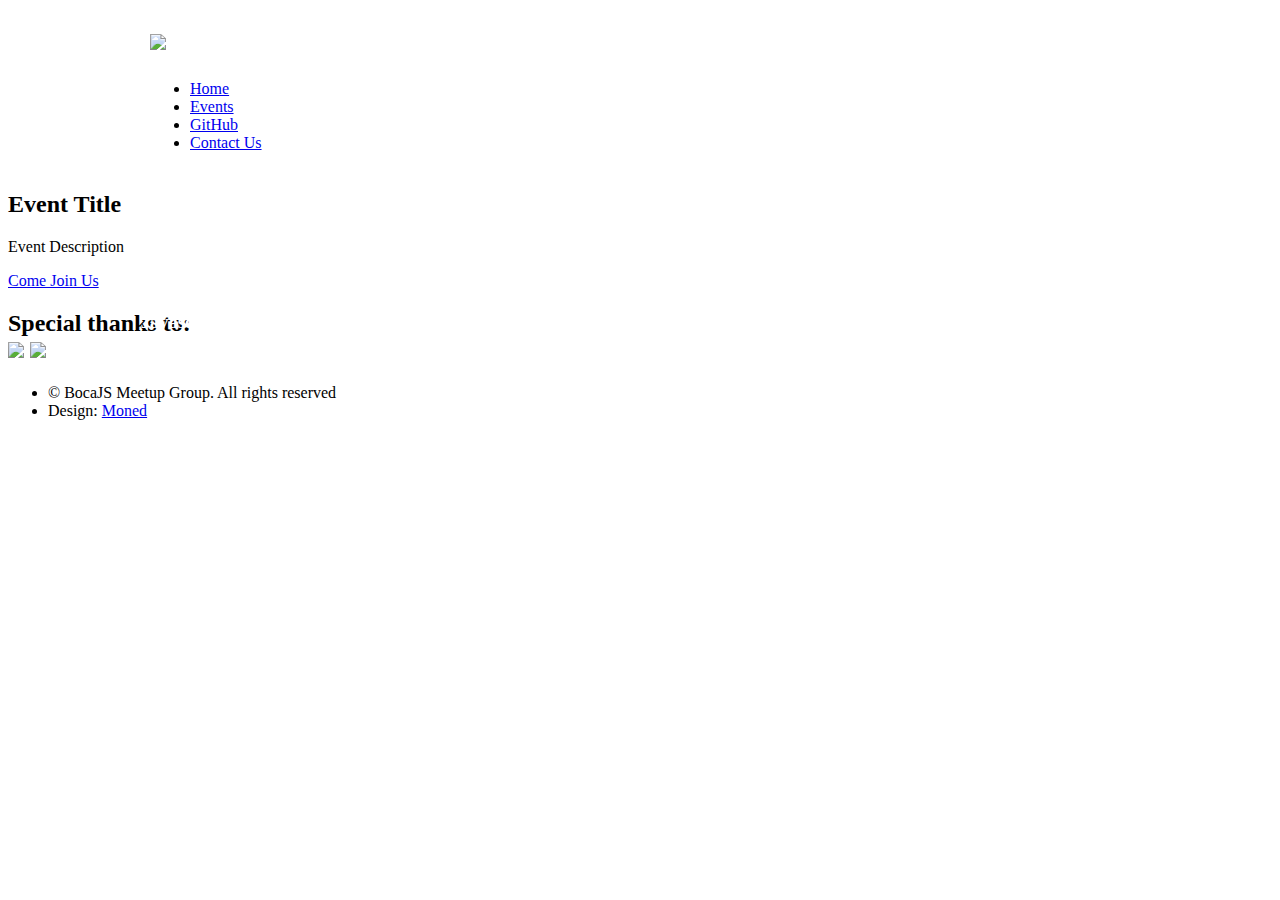
==== index.html @ 000cb198 "still had one more reference to correct" ====
<!DOCTYPE HTML>
<!--
	ZeroFour by HTML5 UP
	html5up.net | @ajlkn
	Free for personal and commercial use under the CCA 3.0 license (html5up.net/license)
-->
<html>
	<head>
		<title>Boca JS - Javascript Meetup</title>
		<meta charset="utf-8" />
		<meta name="viewport" content="width=device-width, initial-scale=1" />
		<script src="https://code.jquery.com/jquery-1.12.4.min.js" integrity="sha256-ZosEbRLbNQzLpnKIkEdrPv7lOy9C27hHQ+Xp8a4MxAQ=" crossorigin="anonymous"></script>
		<!--[if lte IE 8]><script src="https://BocaJS.org/assets/js/ie/html5shiv.js"></script><![endif]-->
		<link rel="stylesheet" href="https://BocaJS.org/assets/css/main.css" />
		<!--[if lte IE 8]><link rel="stylesheet" href="https://BocaJS.org/assets/css/ie8.css" /><![endif]-->
		<!--[if lte IE 9]><link rel="stylesheet" href="https://BocaJS.org/assets/css/ie9.css" /><![endif]-->
	<style>
		#header .inner {
			background: url("https://BocaJS.org/images/JSBoca5.png");
			height:150px;
			max-width:960px;
			
		}
		#header .inner h1 a {
			vertical-align: top;
		}
		#header #nav {
			padding-right:100px;
		}
		
		#header h1 {
			top:25%;
		}
		#header {
			 max-width: 980px;
			 margin: 0 auto 0 auto;
		}

		#slogan {
			position:absolute;
			top:30%;
			left:7.5em;
			color:white;
		}

	</style>
	</head>
	<body class="homepage">
		<div id="page-wrapper">

			<!-- Header -->
				<div id="header-wrapper">
					<div class="container">

						<!-- Header -->
							<header id="header">
								<div class="inner">

									<!-- Logo -->
										<h1><a href="index.html" id="logo"><img src="https://BocaJS.org/images/JSBoca3.png" width="100" /></a></h1>
										<h3 id="slogan">Boca JS<BR>Javascript Community</h3>
									<!-- Nav -->
										<nav id="nav">
											<ul>
												<li class="current_page_item"><a href="index.html">Home</a></li>
												<li><a href="https://meetup.com/bocajs">Events</a></li>
												<li><a href="https://github.com/bocajs">GitHub</a></li>
												<li><a href="https://www.meetup.com/BocaJS/members/?op=leaders">Contact Us</a></li>
											</ul>
										</nav>

								</div>
							</header>

						<!-- Banner -->
							<div id="banner">
								<h2 id="eventTitle">Event Title</h2>
								<p id="eventDescription">Event Description</p>
								<a href="#" id="eventUrl" class="button big icon fa-check-circle">Come Join Us</a>
								<BR>
								<h2 id="sponsors">Special thanks to:<BR>
									<a href="http://www.cendynspaces.com/"><img src="https://secure.meetupstatic.com/photos/sponsor/4/9/6/1/iab120x90_2598785.jpeg" width=200></a>
                                    <a href="https://www.tk2code.com/"><img src="https://secure.meetupstatic.com/photos/event/8/c/2/a/600_460655882.jpeg" width=200></a>

									<!--
									<a href="http://www.tallience.com/"><img src="https://secure.meetupstatic.com/photos/sponsor/d/5/c/2/iab120x90_2634722.jpeg" width=200></a>
									<a href="https://strongloop.com/"><img src="https://secure.meetupstatic.com/photos/sponsor/6/2/3/7/iab120x90_2665143.jpeg" width=200></a>
                                    -->
                                    
									<h2>
							</div>

					</div>
				</div>
			<style>
				#sponsors a {
					vertical-align: text-top;
				}
			</style>
			<!-- Main Wrapper -->
			<script>

					$(function() {
							// Get next event
							$.get( "https://bocajswall.azurewebsites.net/nextEvent", function( data ) {
									console.log(data);
									var title = data.title;
									var date = data.date;
									var desc = data.description;
									var location = data.location;
									var url = data.url;
									$("#eventTitle").html(title + " on "+ date);
									$("#eventDescription").html("Location: <BR>"+location);
									$("#eventUrl").attr("href",url);
								});
							// Next event

					});
			</script>

			<!-- Footer Wrapper -->
			
					<footer id="footer" class="container">
								<div id="copyright">
									<ul class="menu">
										<li>&copy; BocaJS Meetup Group. All rights reserved</li><li>Design: <a href="http://monedllc.com">Moned</a></li>
									</ul>
								</div>
					</footer>
				
		</div>

		<!-- Scripts -->

			<script src="https://BocaJS.org/assets/js/jquery.min.js"></script>
			<script src="https://BocaJS.org/assets/js/jquery.dropotron.min.js"></script>
			<script src="https://BocaJS.org/assets/js/skel.min.js"></script>
			<script src="https://BocaJS.org/assets/js/skel-viewport.min.js"></script>
			<script src="https://BocaJS.org/assets/js/util.js"></script>
			<!--[if lte IE 8]><script src="https://BocaJS.org/assets/js/ie/respond.min.js"></script><![endif]-->
			<script src="https://BocaJS.org/assets/js/main.js"></script>

	</body>
</html>
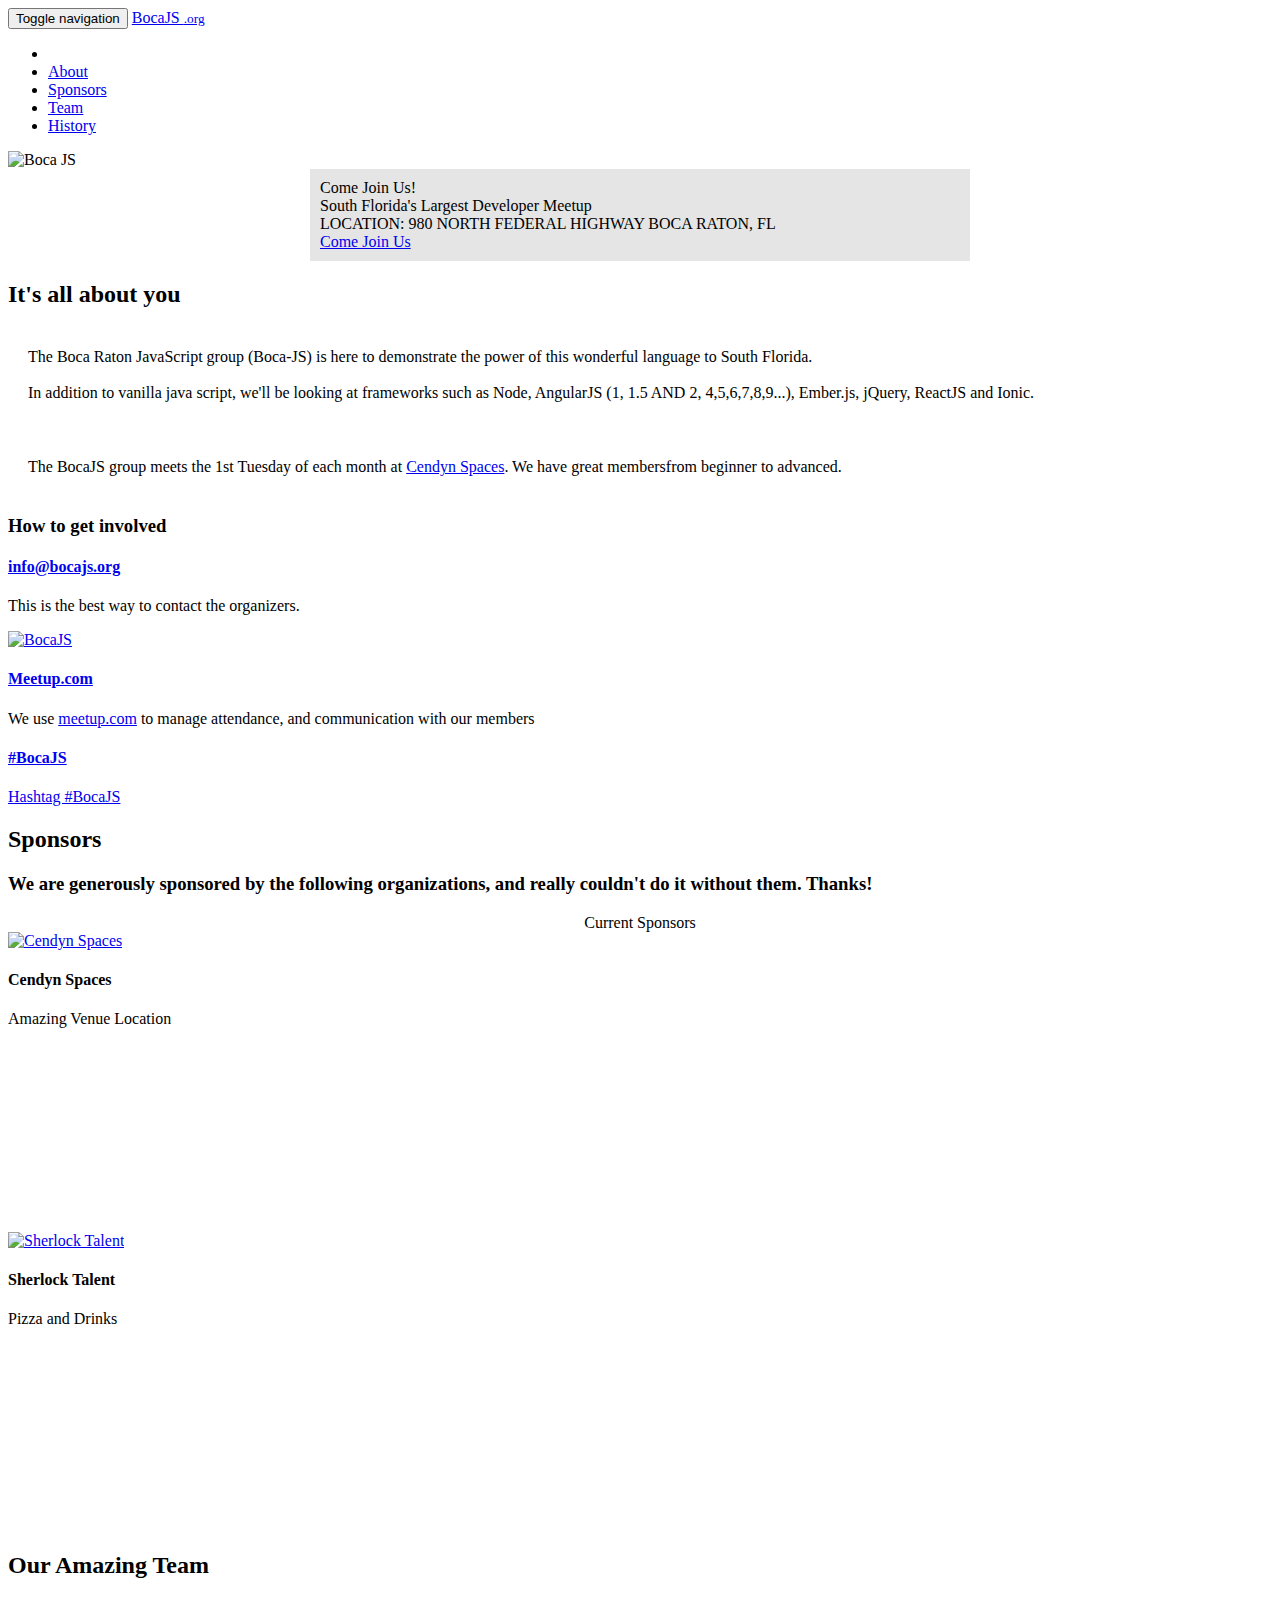
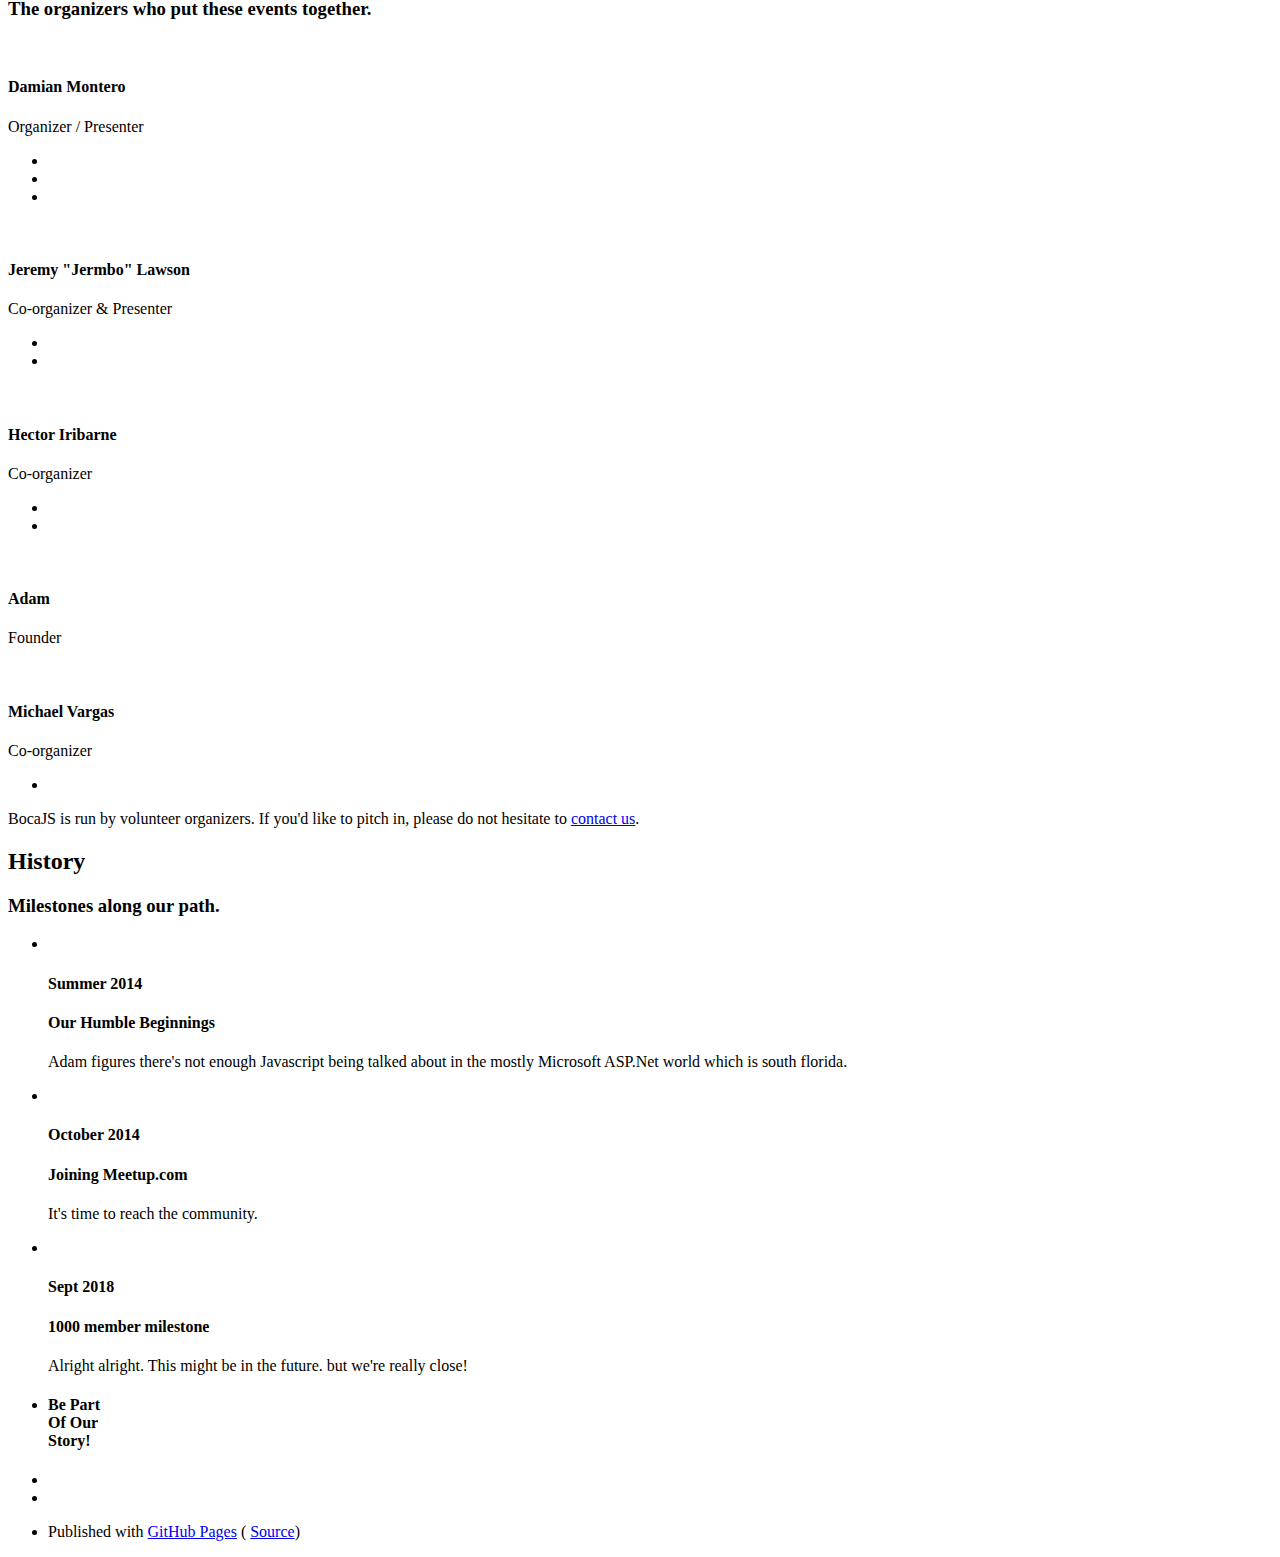
==== commit dabc9e19: "Merge branch 'master' of https://github.com/bocajs/BocaJS.org" ====
--- a/index.html
+++ b/index.html
@@ -1,144 +1,497 @@
-<!DOCTYPE HTML>
-<!--
-	ZeroFour by HTML5 UP
-	html5up.net | @ajlkn
-	Free for personal and commercial use under the CCA 3.0 license (html5up.net/license)
--->
-<html>
-	<head>
-		<title>Boca JS - Javascript Meetup</title>
-		<meta charset="utf-8" />
-		<meta name="viewport" content="width=device-width, initial-scale=1" />
-		<script src="https://code.jquery.com/jquery-1.12.4.min.js" integrity="sha256-ZosEbRLbNQzLpnKIkEdrPv7lOy9C27hHQ+Xp8a4MxAQ=" crossorigin="anonymous"></script>
-		<!--[if lte IE 8]><script src="https://BocaJS.org/assets/js/ie/html5shiv.js"></script><![endif]-->
-		<link rel="stylesheet" href="https://BocaJS.org/assets/css/main.css" />
-		<!--[if lte IE 8]><link rel="stylesheet" href="https://BocaJS.org/assets/css/ie8.css" /><![endif]-->
-		<!--[if lte IE 9]><link rel="stylesheet" href="https://BocaJS.org/assets/css/ie9.css" /><![endif]-->
-	<style>
-		#header .inner {
-			background: url("https://BocaJS.org/images/JSBoca5.png");
-			height:150px;
-			max-width:960px;
-			
-		}
-		#header .inner h1 a {
-			vertical-align: top;
-		}
-		#header #nav {
-			padding-right:100px;
-		}
-		
-		#header h1 {
-			top:25%;
-		}
-		#header {
-			 max-width: 980px;
-			 margin: 0 auto 0 auto;
-		}
-
-		#slogan {
-			position:absolute;
-			top:30%;
-			left:7.5em;
-			color:white;
-		}
-
-	</style>
-	</head>
-	<body class="homepage">
-		<div id="page-wrapper">
-
-			<!-- Header -->
-				<div id="header-wrapper">
-					<div class="container">
-
-						<!-- Header -->
-							<header id="header">
-								<div class="inner">
-
-									<!-- Logo -->
-										<h1><a href="index.html" id="logo"><img src="https://BocaJS.org/images/JSBoca3.png" width="100" /></a></h1>
-										<h3 id="slogan">Boca JS<BR>Javascript Community</h3>
-									<!-- Nav -->
-										<nav id="nav">
-											<ul>
-												<li class="current_page_item"><a href="index.html">Home</a></li>
-												<li><a href="https://meetup.com/bocajs">Events</a></li>
-												<li><a href="https://github.com/bocajs">GitHub</a></li>
-												<li><a href="https://www.meetup.com/BocaJS/members/?op=leaders">Contact Us</a></li>
-											</ul>
-										</nav>
-
-								</div>
-							</header>
-
-						<!-- Banner -->
-							<div id="banner">
-								<h2 id="eventTitle">Event Title</h2>
-								<p id="eventDescription">Event Description</p>
-								<a href="#" id="eventUrl" class="button big icon fa-check-circle">Come Join Us</a>
-								<BR>
-								<h2 id="sponsors">Special thanks to:<BR>
-									<a href="http://www.cendynspaces.com/"><img src="https://secure.meetupstatic.com/photos/sponsor/4/9/6/1/iab120x90_2598785.jpeg" width=200></a>
-                                    <a href="https://www.tk2code.com/"><img src="https://secure.meetupstatic.com/photos/event/8/c/2/a/600_460655882.jpeg" width=200></a>
-
-									<!--
-									<a href="http://www.tallience.com/"><img src="https://secure.meetupstatic.com/photos/sponsor/d/5/c/2/iab120x90_2634722.jpeg" width=200></a>
-									<a href="https://strongloop.com/"><img src="https://secure.meetupstatic.com/photos/sponsor/6/2/3/7/iab120x90_2665143.jpeg" width=200></a>
-                                    -->
-                                    
-									<h2>
-							</div>
-
-					</div>
-				</div>
-			<style>
-				#sponsors a {
-					vertical-align: text-top;
-				}
-			</style>
-			<!-- Main Wrapper -->
-			<script>
-
-					$(function() {
-							// Get next event
-							$.get( "https://bocajswall.azurewebsites.net/nextEvent", function( data ) {
-									console.log(data);
-									var title = data.title;
-									var date = data.date;
-									var desc = data.description;
-									var location = data.location;
-									var url = data.url;
-									$("#eventTitle").html(title + " on "+ date);
-									$("#eventDescription").html("Location: <BR>"+location);
-									$("#eventUrl").attr("href",url);
-								});
-							// Next event
-
-					});
-			</script>
-
-			<!-- Footer Wrapper -->
-			
-					<footer id="footer" class="container">
-								<div id="copyright">
-									<ul class="menu">
-										<li>&copy; BocaJS Meetup Group. All rights reserved</li><li>Design: <a href="http://monedllc.com">Moned</a></li>
-									</ul>
-								</div>
-					</footer>
-				
-		</div>
-
-		<!-- Scripts -->
-
-			<script src="https://BocaJS.org/assets/js/jquery.min.js"></script>
-			<script src="https://BocaJS.org/assets/js/jquery.dropotron.min.js"></script>
-			<script src="https://BocaJS.org/assets/js/skel.min.js"></script>
-			<script src="https://BocaJS.org/assets/js/skel-viewport.min.js"></script>
-			<script src="https://BocaJS.org/assets/js/util.js"></script>
-			<!--[if lte IE 8]><script src="https://BocaJS.org/assets/js/ie/respond.min.js"></script><![endif]-->
-			<script src="https://BocaJS.org/assets/js/main.js"></script>
-
-	</body>
+<!DOCTYPE html>
+<html lang="en">
+
+<head>
+
+    <meta charset="utf-8">
+    <meta http-equiv="X-UA-Compatible" content="IE=edge">
+    <meta name="viewport" content="width=device-width, initial-scale=1">
+    <meta name="description" content="BocaJS - South Florida's JavaScript Community">
+    <meta name="author" content="BocaJS">
+
+    <title>BocaJS - South Florida's JavaScript Community</title>
+
+    <!-- Favicon -->
+    <!--[if IE]><link rel="shortcut icon" href="favicon.ico"><![endif]-->
+    <link rel="icon" href="https://bocajs.org/images/JSBoca3.png">
+
+    <!-- Bootstrap Core CSS -->
+    <link href="css/bootstrap.min.css" rel="stylesheet">
+
+    <!-- Custom CSS -->
+    <link href="css/bocajs.css" rel="stylesheet">
+
+    <!-- Custom Fonts -->
+    <link href="font-awesome/css/font-awesome.min.css" rel="stylesheet" type="text/css">
+    <link href="https://fonts.googleapis.com/css?family=Montserrat:400,700" rel="stylesheet" type="text/css">
+    <link href='http://fonts.googleapis.com/css?family=Droid+Sans' rel='stylesheet' type='text/css'>
+    <!-- <link href='https://fonts.googleapis.com/css?family=Kaushan+Script' rel='stylesheet' type='text/css'> -->
+    <link href='https://fonts.googleapis.com/css?family=Droid+Serif:400,700,400italic,700italic' rel='stylesheet' type='text/css'>
+    <link href='https://fonts.googleapis.com/css?family=Roboto+Slab:400,100,300,700' rel='stylesheet' type='text/css'>
+
+    <!-- HTML5 Shim and Respond.js IE8 support of HTML5 elements and media queries -->
+    <!-- WARNING: Respond.js doesn't work if you view the page via file:// -->
+    <!--[if lt IE 9]>
+        <script src="https://oss.maxcdn.com/libs/html5shiv/3.7.0/html5shiv.js"></script>
+        <script src="https://oss.maxcdn.com/libs/respond.js/1.4.2/respond.min.js"></script>
+    <![endif]-->
+
+</head>
+
+<body id="page-top" class="index">
+
+    <!-- Navigation -->
+    <nav class="navbar navbar-default navbar-fixed-top">
+        <div class="container">
+            <!-- Brand and toggle get grouped for better mobile display -->
+            <div class="navbar-header page-scroll">
+                <button type="button" class="navbar-toggle" data-toggle="collapse" data-target="#bs-example-navbar-collapse-1">
+                    <span class="sr-only">Toggle navigation</span>
+                    <span class="icon-bar"></span>
+                    <span class="icon-bar"></span>
+                    <span class="icon-bar"></span>
+                </button>
+                <a class="navbar-brand page-scroll" href="index.html#page-top">BocaJS
+                    <small>.org</small>
+                </a>
+            </div>
+
+            <!-- Collect the nav links, forms, and other content for toggling -->
+            <div class="collapse navbar-collapse" id="bs-example-navbar-collapse-1">
+                <ul class="nav navbar-nav navbar-right">
+                    <li class="hidden">
+                        <a href="index.html#page-top"></a>
+                    </li>
+                    <li>
+                        <a class="page-scroll" href="index.html#services">About</a>
+                    </li>
+                    <li>
+                        <a class="page-scroll" href="index.html#portfolio">Sponsors</a>
+                    </li>
+                    <li>
+                        <a class="page-scroll" href="index.html#team">Team</a>
+                    </li>
+                    <li>
+                        <a class="page-scroll" href="index.html#about">History</a>
+                    </li>
+                </ul>
+            </div>
+            <!-- /.navbar-collapse -->
+        </div>
+        <!-- /.container-fluid -->
+    </nav>
+
+    <!-- Header -->
+    <header>
+        <div class="container">
+            <div class="intro-text">
+                <img class="logo" alt="Boca JS" src="https://bocajs.org/images/JSBoca3.png">
+                <div id="Transparent"  style="background: rgba(204, 204, 204, 0.5);color:black;width:40em; margin: 0 auto;padding:10px;">
+                        <div class="intro-heading">
+                            <span  id="eventDate">Come Join Us!</span>
+                        </div>
+                        <div class="intro-lead-in" id="eventTitle">South Florida's Largest Developer Meetup</div>
+                        <div id="eventDescription">LOCATION: 980 NORTH FEDERAL HIGHWAY BOCA RATON, FL</div>
+                        <a href="http://meetup.com/bocajs" id="eventUrl" class="page-scroll btn btn-xl">Come Join Us</a>
+                    </div>
+            </div>
+        </div>
+    </header>
+
+    <!-- Services Section -->
+    <section id="services">
+        <div class="container">
+            <div class="row">
+                <div class="col-lg-12 text-center">
+                    <h2 class="section-heading">It's all about you</h2>
+                </div>
+            </div>
+            <div class="row bg-light-gray">
+                <div class="col-lg-12">
+                    <p class="text-muted" style="padding:20px;">
+                            The Boca Raton JavaScript group (Boca-JS) is here to demonstrate the power of this wonderful language to South Florida.
+                            <br /><br />
+                            In addition to vanilla java script, we'll be looking at frameworks such as Node, AngularJS (1, 1.5 AND 2, 4,5,6,7,8,9...), Ember.js, jQuery, ReactJS and Ionic.
+                        
+                    </p>
+                </div>
+                <div class="col-lg-12">
+                    <p class="text-muted" style="padding:20px;">
+                        The BocaJS group meets the 1st Tuesday of each month at
+                        <a href="http://www.cendynspaces.com/">Cendyn Spaces</a>. We have great membersfrom beginner to advanced.
+                    </p>
+                </div>
+            </div>
+            <div class="row">
+                <div class="col-lg-12 text-center">
+                    <h3 class="section-heading">How to get involved</h3>
+                </div>
+            </div>
+            <div class="row text-center">
+                <div class="col-sm-4 col-xs-6">
+                    <a href="mailto:info@bocajs.org">
+                        <span class="fa-stack fa-4x">
+                            <i class="fa fa-circle fa-stack-2x text-primary"></i>
+                            <i class="fa fa-envelope fa-stack-1x fa-inverse"></i>
+                        </span>
+                    </a>
+                    <h4 class="service-heading">
+                        <a href="mailto:info@bocajs.org">info@bocajs.org</a>
+                    </h4>
+                    <p class="text-muted">This is the best way to contact the organizers.</p>
+                </div>
+                <div class="col-sm-4 col-xs-6">
+                    <span class="fa-stack fa-4x">
+                        <!-- <i class="fa fa-circle fa-stack-2x text-primary"></i> -->
+                        <!-- <i class="fa fa-shopping-cart fa-stack-1x fa-inverse"></i> -->
+                        <a href="http://www.meetup.com/BocaJS/">
+                            <img border="0" alt="BocaJS" src="http://img.meetup.com/img/logo_82.png">
+                        </a>
+                    </span>
+                    <h4 class="service-heading">
+                        <a href="http://www.meetup.com/BocaJS">Meetup.com</a>
+                    </h4>
+                    <p class="text-muted">We use
+                        <a href="http://www.meetup.com/BocaJS">meetup.com</a> to manage attendance, and communication with our members</p>
+                </div>
+                <div class="col-sm-4 col-xs-6">
+                    <a href="https://twitter.com/hashtag/BocaJS">
+                        <span class="fa-stack fa-4x">
+                            <i class="fa fa-circle fa-stack-2x text-primary"></i>
+                            <i class="fa fa-twitter fa-stack-1x fa-inverse"></i>
+                        </span>
+                    </a>
+                    <h4 class="service-heading">
+                        <a href="https://twitter.com/hashtag/BocaJS">#BocaJS</a>
+                    </h4>
+                    <p class="text-muted">
+                        <a href="https://twitter.com/hashtag/BocaJS" class="twitter-follow-button" data-show-count="false" data-size="large">Hashtag #BocaJS</a>
+                        <script>!function (d, s, id) { var js, fjs = d.getElementsByTagName(s)[0]; if (!d.getElementById(id)) { js = d.createElement(s); js.id = id; js.src = "//platform.twitter.com/widgets.js"; fjs.parentNode.insertBefore(js, fjs); } }(document, "script", "twitter-wjs");</script>
+                    </p>
+                  
+                </div>
+                <div class="col-sm-3 col-xs-6">
+
+                </div>
+            </div>
+
+        </div>
+    </section>
+
+    <!-- Portfolio Grid Section -->
+    <section id="portfolio" class="bg-light-gray">
+        <div class="container">
+            <div class="row">
+                <div class="col-lg-12 text-center">
+                    <h2 class="section-heading">Sponsors</h2>
+                    <h3 class="section-subheading text-muted">
+                        We are generously sponsored by the following organizations, and really couldn't do it without them. Thanks!
+                    </h3>
+                </div>
+            </div>
+            <div class="row">
+                <center>Current Sponsors</center>
+            </div>
+            <div class="row">
+
+                <div class="col-md-6 col-sm-6 col-xs-6 portfolio-item" style="height:300px">
+                    <a href="http://www.cendynspaces.com" target="_blank" NOT-href="#portfolioModal9" class="portfolio-link" NOT-data-toggle="modal">
+                        <div class="portfolio-hover">
+                            <div class="portfolio-hover-content">
+                                <i class="fa fa-external-link fa-3x"></i>
+                            </div>
+                        </div>
+                        <img src="https://palmbeachtech.org/wp-content/uploads/2016/09/12846_Cendyne.png" class="img-responsive" alt="Cendyn Spaces" style="margin: 0 auto;">
+                    </a>
+                    <div class="portfolio-caption">
+                        <h4>Cendyn Spaces</h4>
+                        <p class="text-muted">Amazing Venue Location</p>
+                    </div>
+                </div>
+
+                <div class="col-md-6 col-sm-6 col-xs-6 portfolio-item" style="height:300px">
+                    <a href="http://www.SherlockTalent.com/" target="_blank" NOT-href="#portfolioModal7" class="portfolio-link" NOT-data-toggle="modal">
+                        <div class="portfolio-hover">
+                            <div class="portfolio-hover-content">
+                                <i class="fa fa-external-link fa-3x"></i>
+                            </div>
+                        </div>
+                        <img src="images/SherlockLogoSquare.png" class="img-responsive" alt="Sherlock Talent" style="margin: 0 auto;">
+                    </a>
+                    <div class="portfolio-caption">
+                        <h4>Sherlock Talent</h4>
+                        <p class="text-muted">Pizza and Drinks</p>
+                    </div>
+                </div>
+            </div>
+            <!-- 
+            <div class="row">
+                <center>Past Sponsors</center>
+            </div>
+          
+            --> 
+            
+        </div>
+    </section>
+
+
+    <!-- Team Section -->
+    <section id="team" class="bg-light-gray">
+        <div class="container">
+            <div class="row">
+                <div class="col-lg-12 text-center">
+                    <h2 class="section-heading">Our Amazing Team</h2>
+                    <h3 class="section-subheading text-muted">The organizers who put these events together.</h3>
+                </div>
+            </div>
+            <div class="row">
+                <div class="col-sm-6 col-xs-6">
+                    <div class="team-member">
+                        <img src="https://pbs.twimg.com/profile_images/750772068040540160/GL2d26px_400x400.jpg" class="img-responsive img-circle" alt="">
+                        <h4>Damian Montero</h4>
+                        <p class="text-muted">Organizer / Presenter</p>
+                        <ul class="list-inline social-buttons">
+                            <li>
+                                <a href="https://twitter.com/damianmontero">
+                                    <i class="fa fa-twitter"></i>
+                                </a>
+                            </li>
+                            <li>
+                                <a href="https://github.com/thedamian">
+                                    <i class="fa fa-github"></i>
+                                </a>
+                            </li>
+                             <li><a href="https://ca.linkedin.com/in/damianmontero"><i class="fa fa-linkedin"></i></a></li> 
+                         </ul>
+                    </div>
+                </div>
+                
+                <div class="col-sm-6 col-xs-6">
+                    <div class="team-member">
+                        <img src="https://pbs.twimg.com/profile_images/1152198565/jermboSketchColorIcon_400x400.jpg" class="img-responsive img-circle" alt="">
+                        <h4>Jeremy "Jermbo" Lawson</h4>
+                        <p class="text-muted">Co-organizer & Presenter</p>
+                        <ul class="list-inline social-buttons">
+                            <li>
+                                <a href="https://twitter.com/jermbo">
+                                    <i class="fa fa-twitter"></i>
+                                </a>
+                            </li>
+                            <li>
+                                <a href="https://github.com/jermbo">
+                                    <i class="fa fa-github"></i>
+                                </a>
+                            </li>
+                           
+                        </ul>
+                    </div>
+                </div>
+                
+
+                
+                <div class="col-sm-6 col-xs-6">
+                        <div class="team-member">
+                            <img src="https://pbs.twimg.com/profile_images/1553191125/image_400x400.jpg" class="img-responsive img-circle" alt="">
+                            <h4>Hector Iribarne</h4>
+                            <p class="text-muted">Co-organizer</p>
+                            <ul class="list-inline social-buttons">
+                                <li>
+                                    <a href="https://twitter.com/hectoriribarne">
+                                        <i class="fa fa-twitter"></i>
+                                    </a>
+                                </li>
+                                <li>
+                                    <a href="https://github.com/jermbo">
+                                        <i class="fa fa-github"></i>
+                                    </a>
+                                </li>
+                            </ul>
+                        </div>
+                </div>
+                <div class="col-sm-6 col-xs-6">
+                    <div class="team-member">
+                        <img src="https://secure.meetupstatic.com/photos/member/1/2/4/0/highres_181984672.jpeg" class="img-responsive img-circle" alt="">
+                        <h4>Adam</h4>
+                        <p class="text-muted">Founder</p>
+                        <ul class="list-inline social-buttons">
+                        </ul>
+                    </div>
+                </div>
+                <div class="col-sm-6 col-xs-6">
+                        <div class="team-member">
+                            <img src="https://secure.meetupstatic.com/photos/member/8/3/4/9/highres_12693609.jpeg" class="img-responsive img-circle" alt="">
+                            <h4>Michael Vargas</h4>
+                            <p class="text-muted">Co-organizer</p>
+                            <ul class="list-inline social-buttons">
+                                <li>
+                                    <a href="https://twitter.com/uxdevsummit">
+                                        <i class="fa fa-twitter"></i>
+                                    </a>
+                                </li>
+                            </ul>
+                        </div>
+                    </div>
+    
+
+
+            
+            </div>
+
+
+                
+            <div class="row">
+                <div class="col-sm-8 col-sm-offset-2 text-center">
+                    <p class="large text-muted">BocaJS is run by volunteer organizers. If you'd like to pitch in, please do not hesitate to
+                        <a href="mailto:info@BocaJS.org">contact us</a>.</p>
+                </div>
+            </div>
+        </div>
+    </section>
+
+    <!-- About Section -->
+    <section id="about">
+        <div class="container">
+            <div class="row">
+                <div class="col-lg-12 text-center">
+                    <h2 class="section-heading">History</h2>
+                    <h3 class="section-subheading text-muted">Milestones along our path.</h3>
+                </div>
+            </div>
+            <div class="row">
+                <div class="col-lg-12">
+                    <ul class="timeline">
+                        <li>
+                            <div class="timeline-image">
+                                <img class="img-circle img-responsive" src="https://secure.meetupstatic.com/photos/member/1/2/4/0/highres_181984672.jpeg" alt="">
+                            </div>
+                            <div class="timeline-panel">
+                                <div class="timeline-heading">
+                                    <h4>Summer 2014</h4>
+                                    <h4 class="subheading">Our Humble Beginnings</h4>
+                                </div>
+                                <div class="timeline-body">
+                                    <p class="text-muted">Adam figures there's not enough Javascript being talked about in the mostly Microsoft ASP.Net world which is south florida.</p>
+                                </div>
+                            </div>
+                        </li>
+                        <li class="timeline-inverted">
+                            <div class="timeline-image">
+                                <img class="img-circle img-responsive" src="images/meetup.jpg" alt="">
+                            </div>
+                            <div class="timeline-panel">
+                                <div class="timeline-heading">
+                                    <h4>October 2014</h4>
+                                    <h4 class="subheading">Joining Meetup.com</h4>
+                                </div>
+                                <div class="timeline-body">
+                                    <p class="text-muted">It's time to reach the community.</p>
+                                </div>
+                            </div>
+                        </li>
+                        <li>
+                            <div class="timeline-image">
+                                <img class="img-circle img-responsive" src="images/background1.jpg" alt="">
+                            </div>
+                            <div class="timeline-panel">
+                                <div class="timeline-heading">
+                                    <h4>Sept 2018</h4>
+                                    <h4 class="subheading">1000 member milestone</h4>
+                                </div>
+                                <div class="timeline-body">
+                                    <p class="text-muted">Alright alright. This might be in the future. but we're really close!</p>
+                                </div>
+                            </div>
+                        </li>
+                        <li class="timeline-inverted">
+                            <div class="timeline-image">
+                                <h4>Be Part
+                                    <br>Of Our
+                                    <br>Story!</h4>
+                            </div>
+                        </li>
+                    </ul>
+                </div>
+            </div>
+        </div>
+    </section>
+
+    <footer>
+        <div class="container">
+            <div class="row">
+                <div class="col-md-4">
+                    <ul class="list-inline social-buttons">
+                        <li>
+                            <a href="https://twitter.com/hashtag/BocaJS">
+                                <i class="fa fa-twitter"></i>
+                            </a>
+                        </li>
+                        <li>
+                            <a href="https://github.com/bocajs">
+                                <i class="fa fa-github"></i>
+                            </a>
+                        </li>
+                        <!-- <li><a href="#"><i class="fa fa-linkedin"></i></a></li> -->
+                    </ul>
+                </div>
+                <div class="col-md-4">
+                    <ul class="list-inline quicklinks">
+                        <li>Published with
+                            <a href="https://pages.github.com/">GitHub Pages</a> (
+                            <a href="https://github.com/bocajs/bocajs.github.io">Source</a>)</li>
+                    </ul>
+                </div>
+            </div>
+        </div>
+    </footer>
+
+   
+
+    <!-- jQuery -->
+    <script src="js/jquery.js"></script>
+
+    <!-- Bootstrap Core JavaScript -->
+    <script src="js/bootstrap.min.js"></script>
+
+    <!-- Plugin JavaScript -->
+    <script src="http://cdnjs.cloudflare.com/ajax/libs/jquery-easing/1.3/jquery.easing.min.js"></script>
+    <script src="js/classie.js"></script>
+    <script src="js/cbpAnimatedHeader.js"></script>
+
+    <!-- Custom Theme JavaScript -->
+    <script src="js/agency.js"></script>
+
+    <script>
+
+            $(function() {
+                    // Get next event
+
+                fetch('https://bocajswall.azurewebsites.net/nextEvent')
+                .then(function(response) {
+                    return response.json();
+                })
+                .then(function(data) {
+                    console.log(data);
+                    var title = data.title;
+                    var date = data.date;
+                    var desc = data.description;
+                    var location = data.location;
+                    var url = data.url;
+                    var eventDate = new Date(date);
+                    var options = { weekday: 'long', year: 'numeric', month: 'long', day: 'numeric' };
+
+                    var eventDateText = eventDate.toLocaleDateString('en-US', options)
+                    console.log(""+eventDateText);
+
+                    $("#eventTitle").html(title);
+                    $("#eventDate").html(""+eventDateText);
+                    $("#eventDescription").html("Location: <BR>"+location);
+                    $("#eventUrl").attr("href",url);
+                });
+            // Next event
+
+            });
+    </script>
+
+</body>
+
 </html>
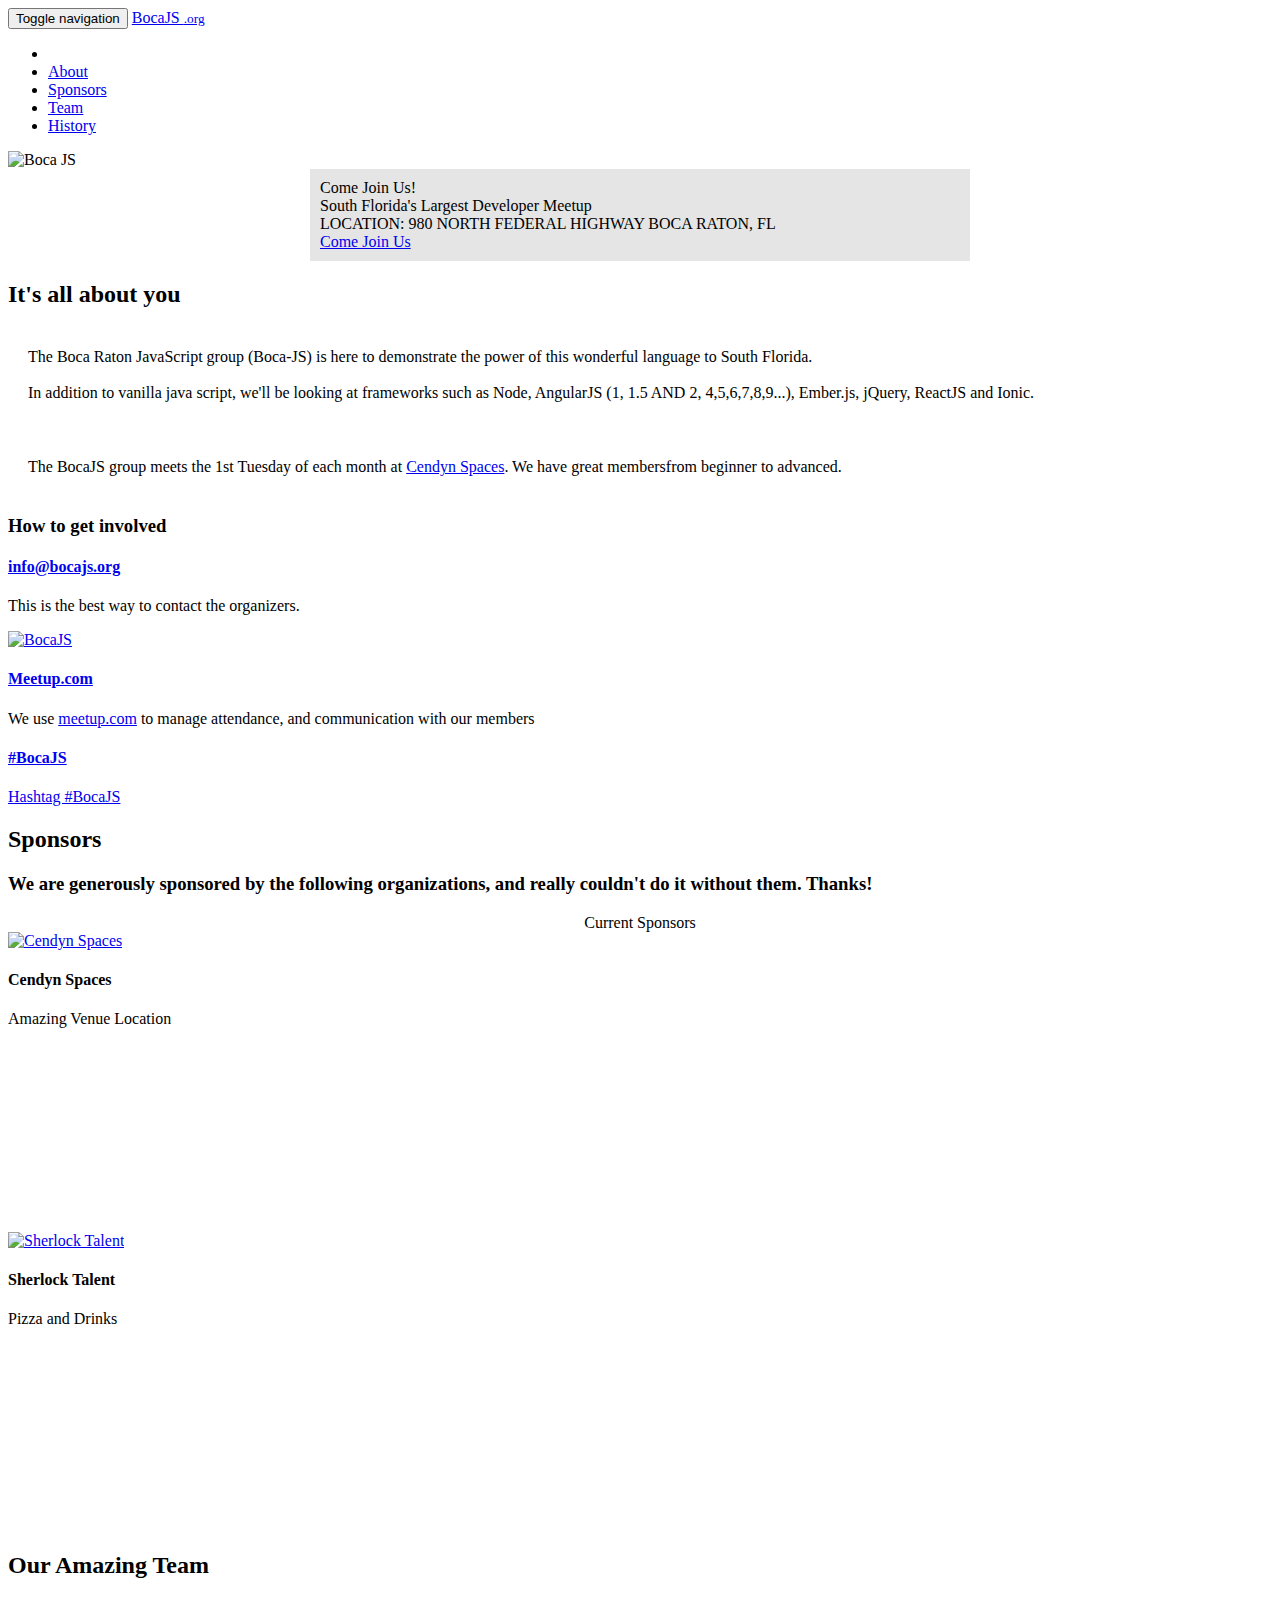
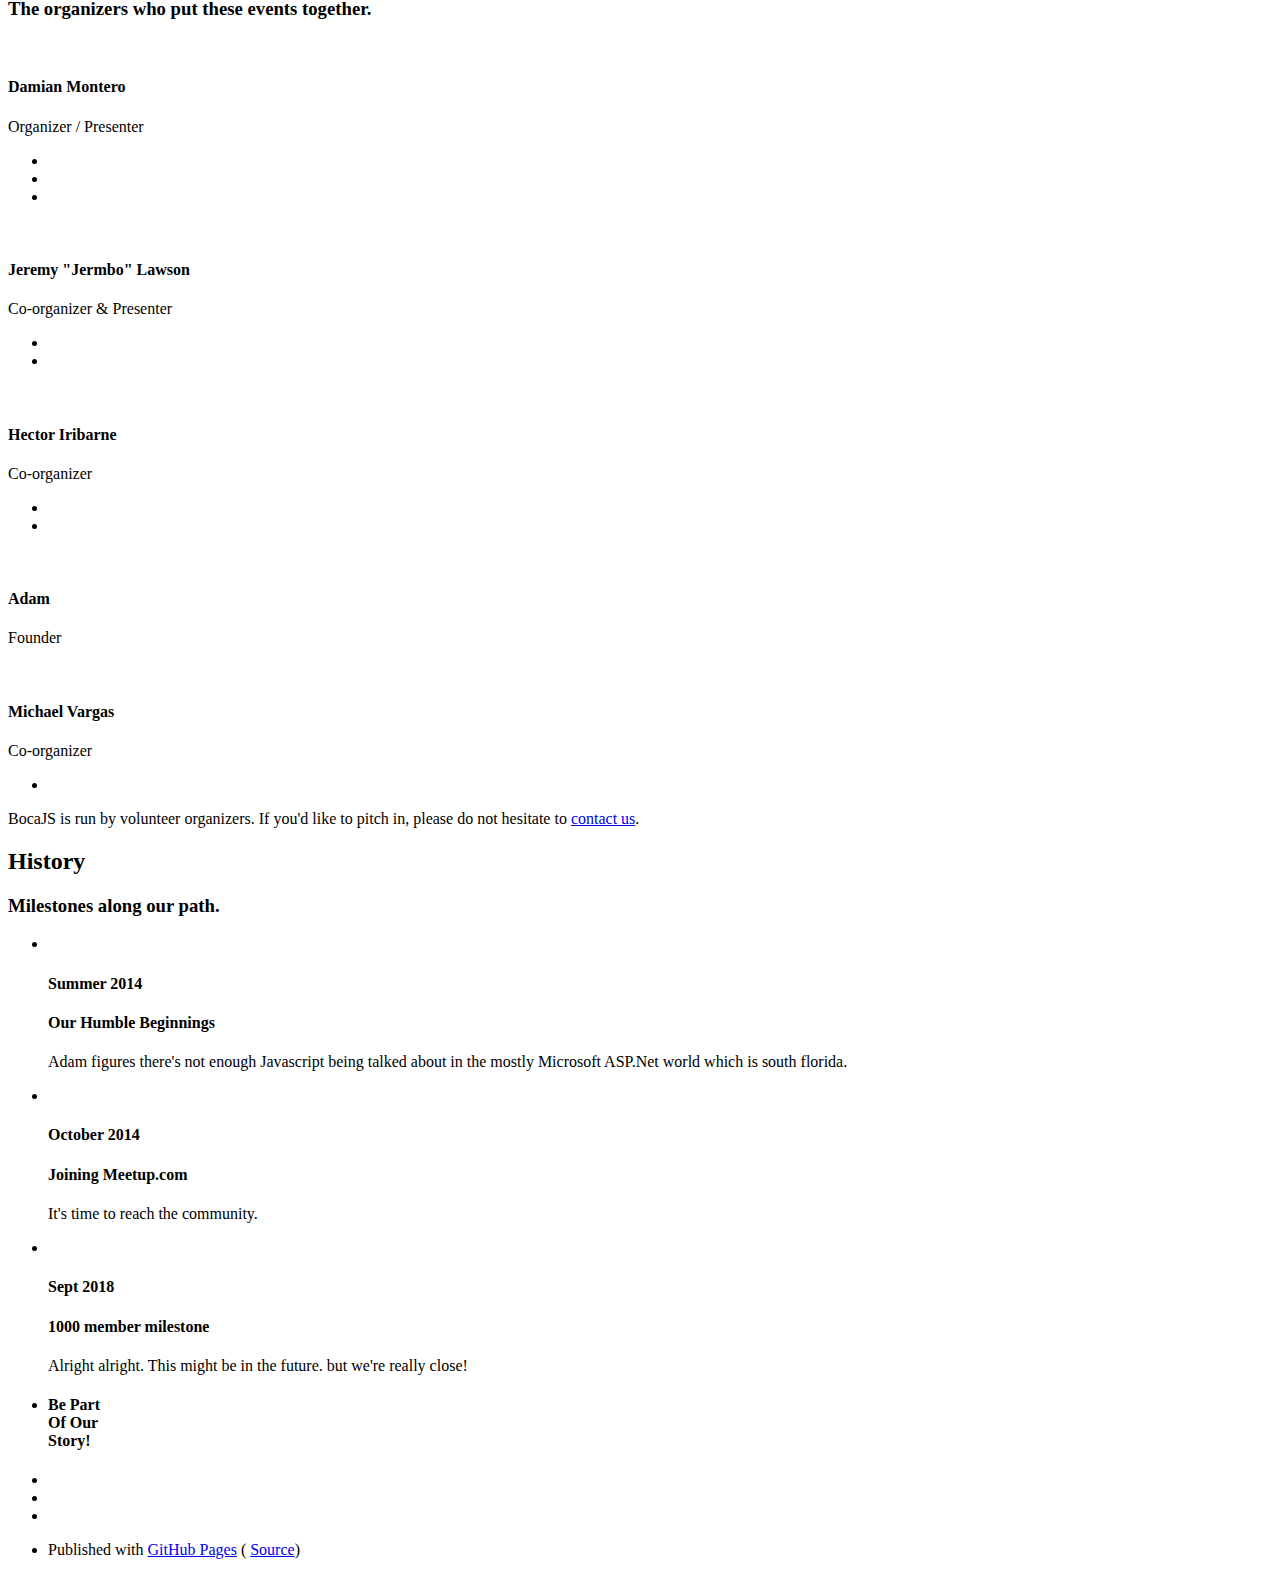
==== commit 75f1966b: "slack logo" ====
--- a/index.html
+++ b/index.html
@@ -430,7 +430,11 @@
                                 <i class="fa fa-github"></i>
                             </a>
                         </li>
-                        <!-- <li><a href="#"><i class="fa fa-linkedin"></i></a></li> -->
+                        <li>
+                            <a href="https://bocajs.org/slack">
+                                <i class="fa fa-github"></i>
+                            </a>
+                        </li>
                     </ul>
                 </div>
                 <div class="col-md-4">
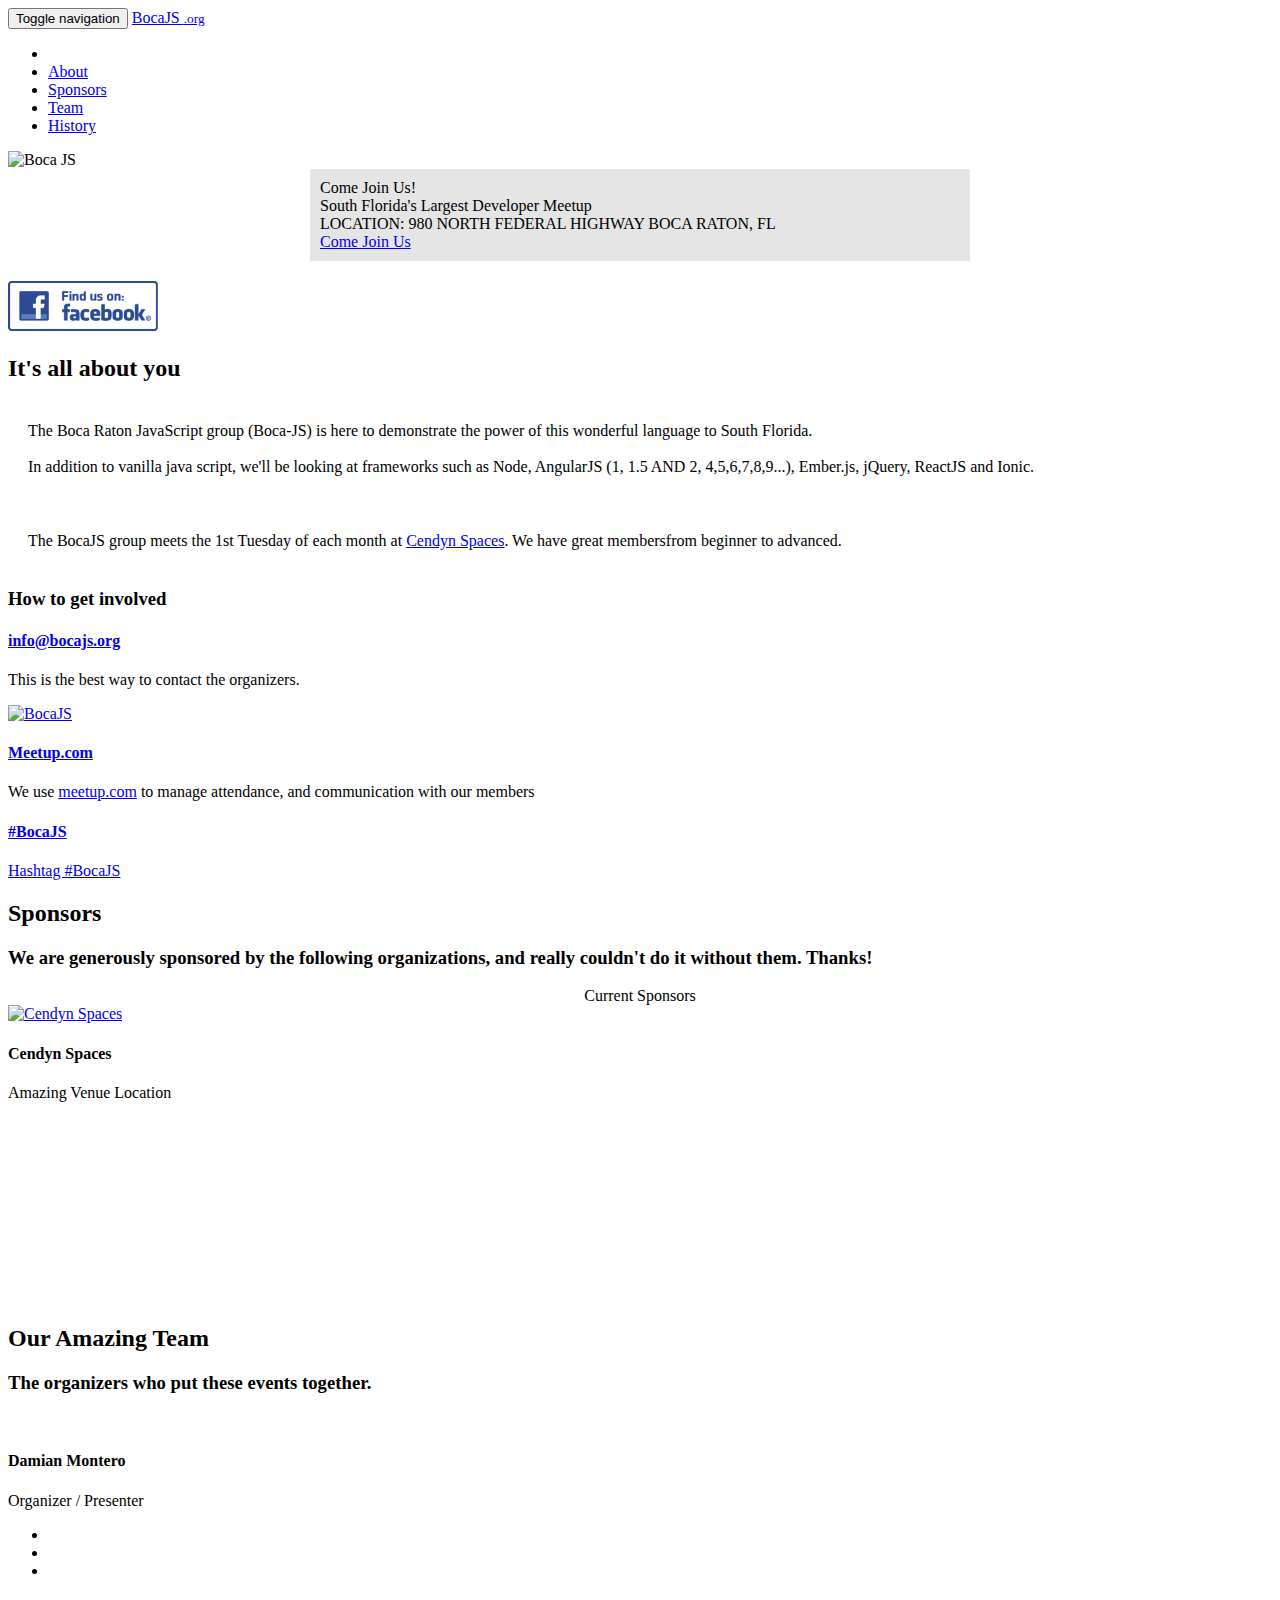
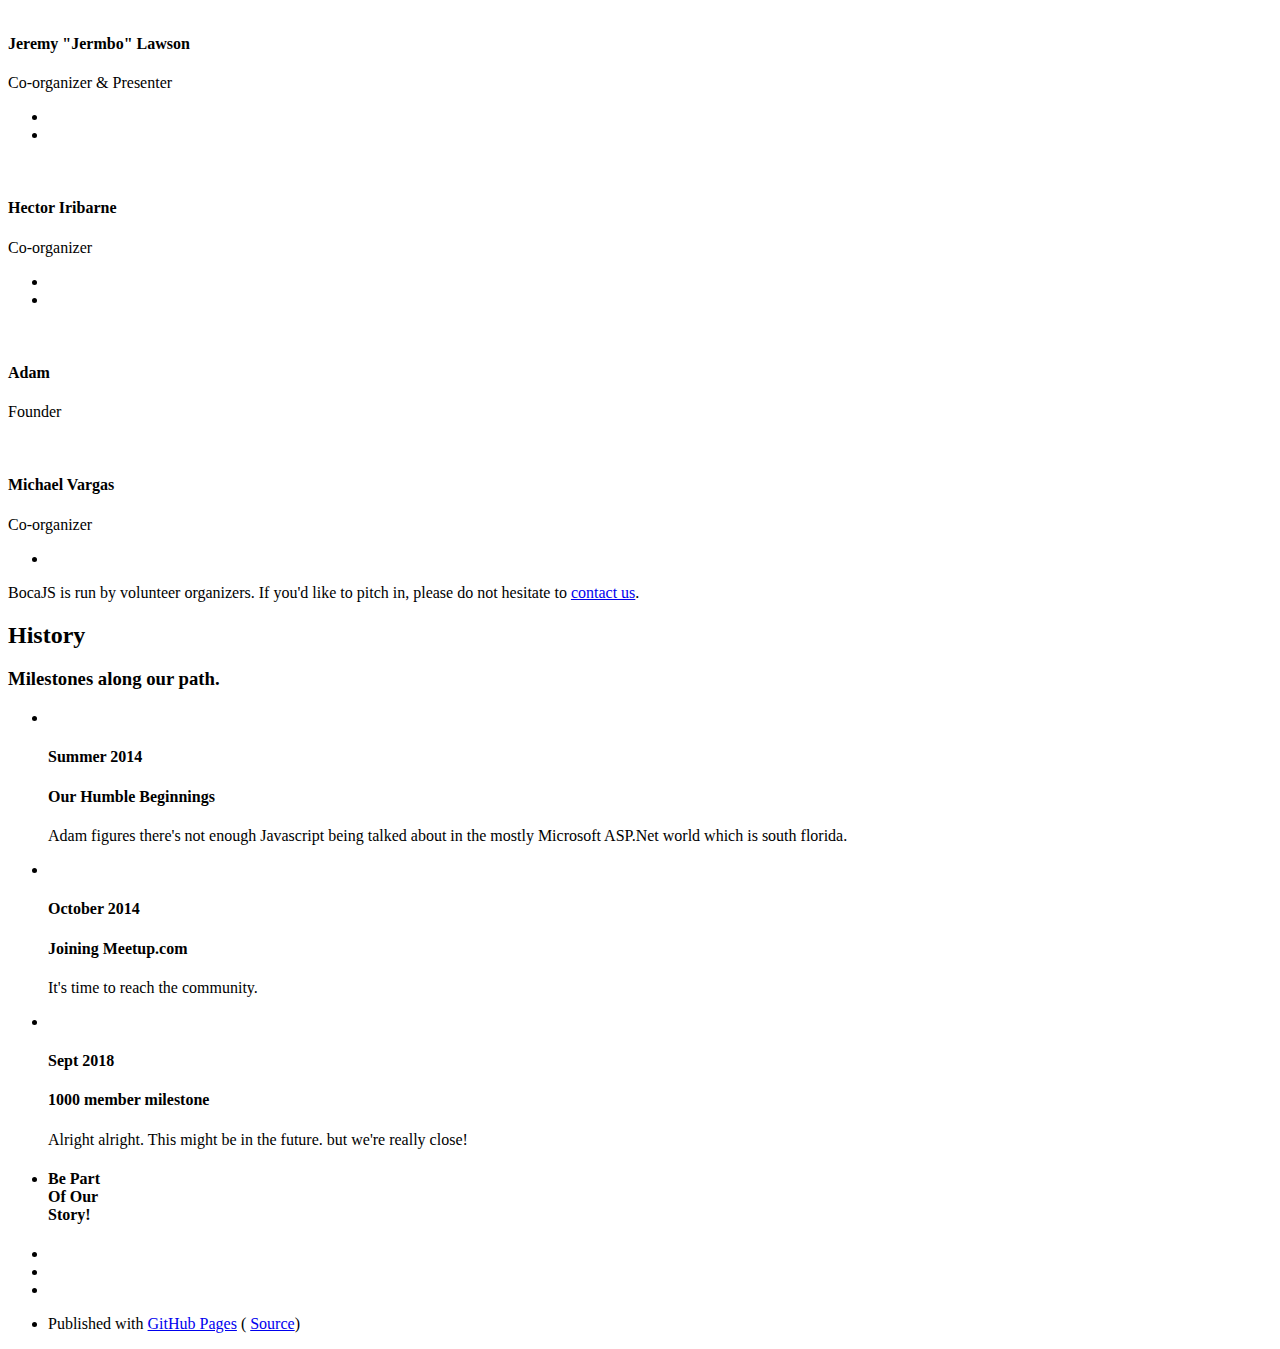
==== commit 029ba108: "Merge branch 'master' of https://github.com/bocajs/BocaJS.org" ====
--- a/index.html
+++ b/index.html
@@ -24,7 +24,7 @@
     <!-- Custom Fonts -->
     <link href="font-awesome/css/font-awesome.min.css" rel="stylesheet" type="text/css">
     <link href="https://fonts.googleapis.com/css?family=Montserrat:400,700" rel="stylesheet" type="text/css">
-    <link href='http://fonts.googleapis.com/css?family=Droid+Sans' rel='stylesheet' type='text/css'>
+    <link href='https://fonts.googleapis.com/css?family=Droid+Sans' rel='stylesheet' type='text/css'>
     <!-- <link href='https://fonts.googleapis.com/css?family=Kaushan+Script' rel='stylesheet' type='text/css'> -->
     <link href='https://fonts.googleapis.com/css?family=Droid+Serif:400,700,400italic,700italic' rel='stylesheet' type='text/css'>
     <link href='https://fonts.googleapis.com/css?family=Roboto+Slab:400,100,300,700' rel='stylesheet' type='text/css'>
@@ -92,8 +92,9 @@
                         </div>
                         <div class="intro-lead-in" id="eventTitle">South Florida's Largest Developer Meetup</div>
                         <div id="eventDescription">LOCATION: 980 NORTH FEDERAL HIGHWAY BOCA RATON, FL</div>
-                        <a href="http://meetup.com/bocajs" id="eventUrl" class="page-scroll btn btn-xl">Come Join Us</a>
-                    </div>
+                        <a href="https://meetup.com/bocajs" id="eventUrl" class="page-scroll btn btn-xl">Come Join Us</a>
+                    </div>
+                    <div style="margin-top:20px;"><a href="https://www.facebook.com/groups/bocajs/" target="_blank"><img src="images/findOnFacebook.png" style="width:150px;"></a></div>
             </div>
         </div>
     </header>
@@ -118,7 +119,7 @@
                 <div class="col-lg-12">
                     <p class="text-muted" style="padding:20px;">
                         The BocaJS group meets the 1st Tuesday of each month at
-                        <a href="http://www.cendynspaces.com/">Cendyn Spaces</a>. We have great membersfrom beginner to advanced.
+                        <a href="https://www.cendynspaces.com/">Cendyn Spaces</a>. We have great membersfrom beginner to advanced.
                     </p>
                 </div>
             </div>
@@ -144,15 +145,15 @@
                     <span class="fa-stack fa-4x">
                         <!-- <i class="fa fa-circle fa-stack-2x text-primary"></i> -->
                         <!-- <i class="fa fa-shopping-cart fa-stack-1x fa-inverse"></i> -->
-                        <a href="http://www.meetup.com/BocaJS/">
-                            <img border="0" alt="BocaJS" src="http://img.meetup.com/img/logo_82.png">
+                        <a href="https://www.meetup.com/BocaJS/">
+                            <img border="0" alt="BocaJS" src="https://img.meetup.com/img/logo_82.png">
                         </a>
                     </span>
                     <h4 class="service-heading">
-                        <a href="http://www.meetup.com/BocaJS">Meetup.com</a>
+                        <a href="https://www.meetup.com/BocaJS">Meetup.com</a>
                     </h4>
                     <p class="text-muted">We use
-                        <a href="http://www.meetup.com/BocaJS">meetup.com</a> to manage attendance, and communication with our members</p>
+                        <a href="https://www.meetup.com/BocaJS">meetup.com</a> to manage attendance, and communication with our members</p>
                 </div>
                 <div class="col-sm-4 col-xs-6">
                     <a href="https://twitter.com/hashtag/BocaJS">
@@ -195,7 +196,7 @@
             <div class="row">
 
                 <div class="col-md-6 col-sm-6 col-xs-6 portfolio-item" style="height:300px">
-                    <a href="http://www.cendynspaces.com" target="_blank" NOT-href="#portfolioModal9" class="portfolio-link" NOT-data-toggle="modal">
+                    <a href="https://www.cendynspaces.com" target="_blank" NOT-href="#portfolioModal9" class="portfolio-link" NOT-data-toggle="modal">
                         <div class="portfolio-hover">
                             <div class="portfolio-hover-content">
                                 <i class="fa fa-external-link fa-3x"></i>
@@ -208,9 +209,9 @@
                         <p class="text-muted">Amazing Venue Location</p>
                     </div>
                 </div>
-
+                <!--
                 <div class="col-md-6 col-sm-6 col-xs-6 portfolio-item" style="height:300px">
-                    <a href="http://www.SherlockTalent.com/" target="_blank" NOT-href="#portfolioModal7" class="portfolio-link" NOT-data-toggle="modal">
+                    <a href="https://www.SherlockTalent.com/" target="_blank" NOT-href="#portfolioModal7" class="portfolio-link" NOT-data-toggle="modal">
                         <div class="portfolio-hover">
                             <div class="portfolio-hover-content">
                                 <i class="fa fa-external-link fa-3x"></i>
@@ -223,13 +224,14 @@
                         <p class="text-muted">Pizza and Drinks</p>
                     </div>
                 </div>
-            </div>
-            <!-- 
+                -->
+            </div>
+            <!--
             <div class="row">
                 <center>Past Sponsors</center>
             </div>
           
-            --> 
+            -->
             
         </div>
     </section>
@@ -261,7 +263,7 @@
                                     <i class="fa fa-github"></i>
                                 </a>
                             </li>
-                             <li><a href="https://ca.linkedin.com/in/damianmontero"><i class="fa fa-linkedin"></i></a></li> 
+                             <li><a href="https://ca.linkedin.com/in/damianmontero"><i class="fa fa-linkedin"></i></a></li>
                          </ul>
                     </div>
                 </div>
@@ -432,7 +434,7 @@
                         </li>
                         <li>
                             <a href="https://bocajs.org/slack">
-                                <i class="fa fa-github"></i>
+                                <i class="fa fa-slack"></i>
                             </a>
                         </li>
                     </ul>
@@ -457,19 +459,19 @@
     <script src="js/bootstrap.min.js"></script>
 
     <!-- Plugin JavaScript -->
-    <script src="http://cdnjs.cloudflare.com/ajax/libs/jquery-easing/1.3/jquery.easing.min.js"></script>
+    <script src="https://cdnjs.cloudflare.com/ajax/libs/jquery-easing/1.3/jquery.easing.min.js"></script>
     <script src="js/classie.js"></script>
     <script src="js/cbpAnimatedHeader.js"></script>
 
     <!-- Custom Theme JavaScript -->
-    <script src="js/agency.js"></script>
-
+    <!-- <script src="js/agency.js"></script> -->
+    <script async src="https://www.googletagmanager.com/gtag/js?id=UA-87716-12"></script>
     <script>
 
             $(function() {
                     // Get next event
 
-                fetch('https://bocajswall.azurewebsites.net/nextEvent')
+                fetch('https://wall.bocajs.org/nextEvent')
                 .then(function(response) {
                     return response.json();
                 })
@@ -494,8 +496,15 @@
             // Next event
 
             });
-    </script>
-
+
+  window.dataLayer = window.dataLayer || [];
+  function gtag(){dataLayer.push(arguments);}
+  gtag('js', new Date());
+
+  gtag('config', 'UA-87716-12');
+</script>
+
+    
 </body>
 
 </html>
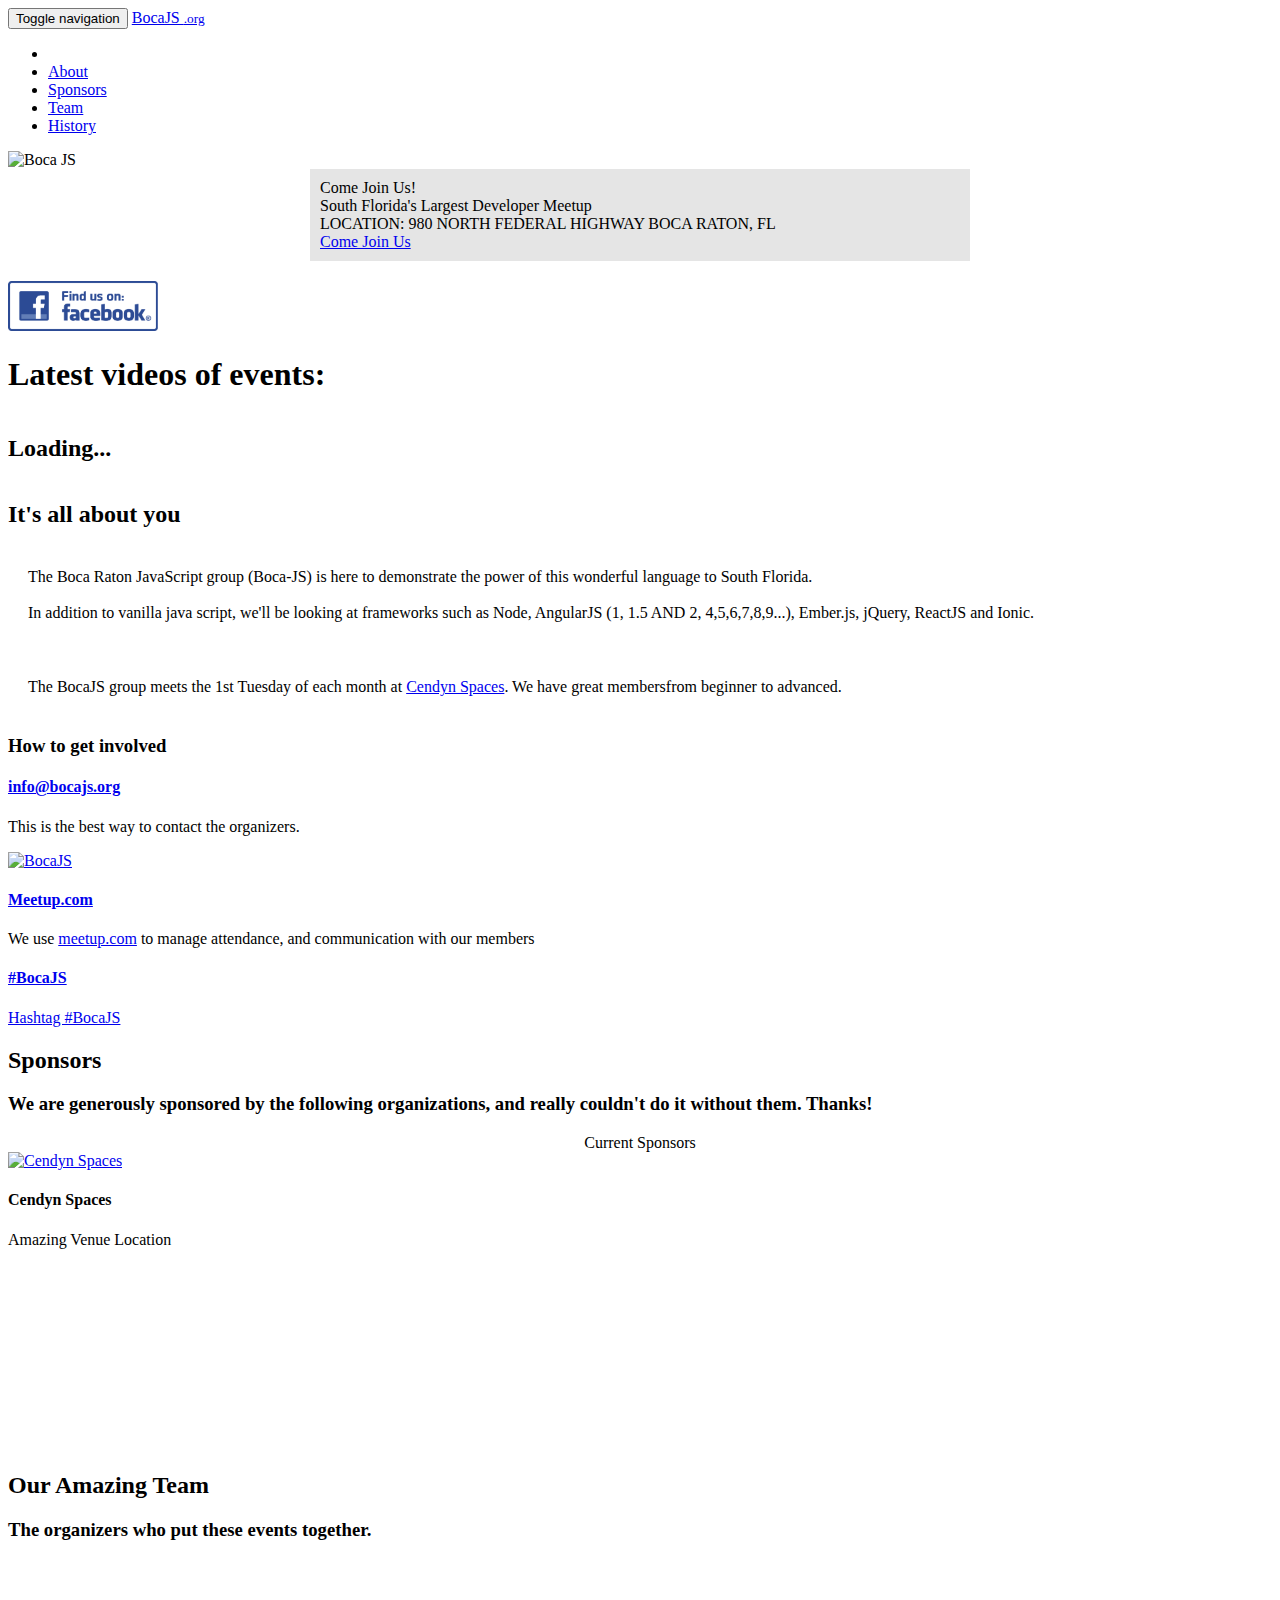
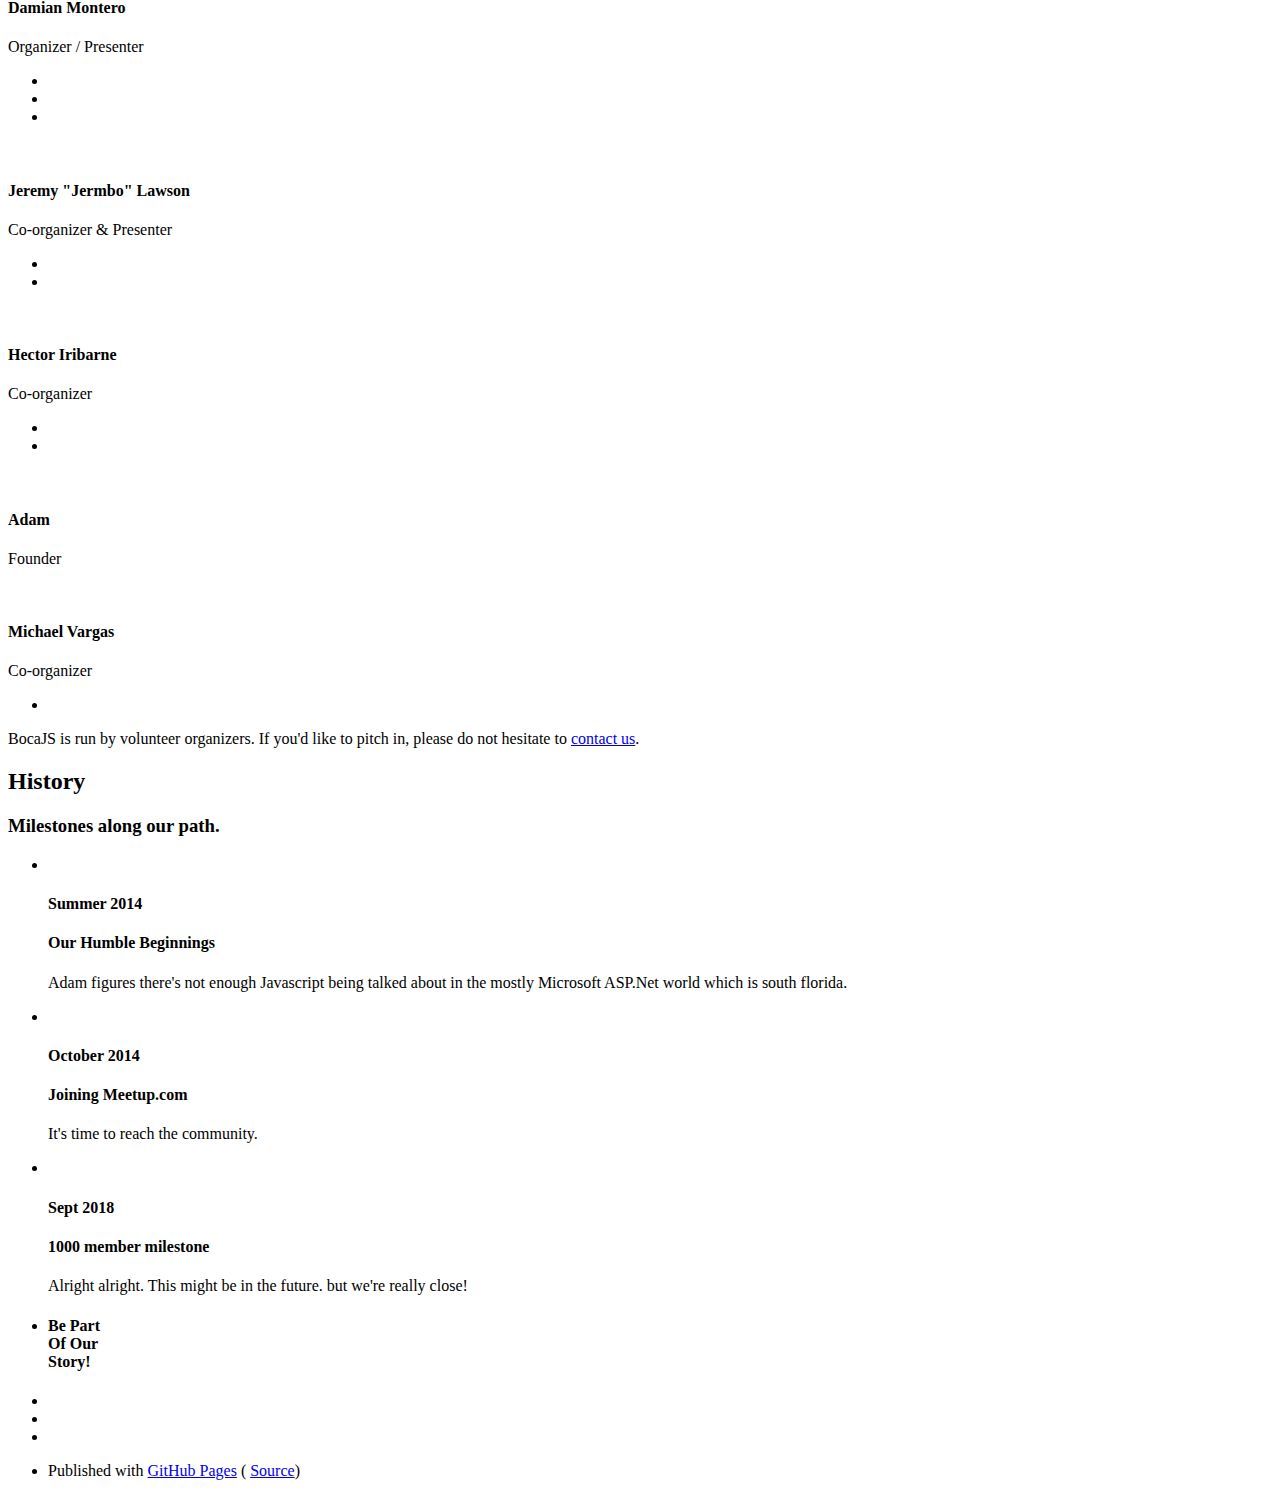
==== commit f692ff08: "Adding Youtube Videos" ====
--- a/index.html
+++ b/index.html
@@ -10,6 +10,11 @@
     <meta name="author" content="BocaJS">
 
     <title>BocaJS - South Florida's JavaScript Community</title>
+    <!-- jQuery -->
+    <script src="js/jquery.js"></script>
+
+    <!-- Bootstrap Core JavaScript -->
+    <script src="js/bootstrap.min.js"></script>
 
     <!-- Favicon -->
     <!--[if IE]><link rel="shortcut icon" href="favicon.ico"><![endif]-->
@@ -98,8 +103,23 @@
             </div>
         </div>
     </header>
-
+    <style>
+        .youtubeIframe {
+            display:inline-block; 
+            margin-right:10px;
+        }
+        #youtubeVideos {
+            overflow-x: scroll;
+            overflow-y: hidden;
+            white-space: nowrap;
+
+        }
+    </style>
     <!-- Services Section -->
+    <h1>Latest videos of events:</h1>
+    <div id="youtubeVideos" style="width:100%;">
+        <h2> Loading...</h2>
+    </div>
     <section id="services">
         <div class="container">
             <div class="row">
@@ -452,11 +472,7 @@
 
    
 
-    <!-- jQuery -->
-    <script src="js/jquery.js"></script>
-
-    <!-- Bootstrap Core JavaScript -->
-    <script src="js/bootstrap.min.js"></script>
+
 
     <!-- Plugin JavaScript -->
     <script src="https://cdnjs.cloudflare.com/ajax/libs/jquery-easing/1.3/jquery.easing.min.js"></script>
@@ -478,7 +494,7 @@
                 .then(function(data) {
                     console.log(data);
                     var title = data.title;
-                    var date = data.date;
+                    var date = data.date + "T18:30-05:00";
                     var desc = data.description;
                     var location = data.location;
                     var url = data.url;
@@ -493,6 +509,25 @@
                     $("#eventDescription").html("Location: <BR>"+location);
                     $("#eventUrl").attr("href",url);
                 });
+
+                // Youtube Video.
+                var youtubeVideos = document.getElementById("youtubeVideos");
+                fetch('https://wall.bocajs.org/GetYoutubeFeed')
+                .then(function(response) {
+                    return response.json();
+                })
+                .then(function(videos) {
+                    youtubeVideos.innerHTML="";
+                    videos.map(video => {
+                        var VideoNode =  document.createElement("Div"); 
+                        VideoNode.classList.add("youtubeIframe")
+                        VideoNode.innerHTML = "<iframe class=\"video\" src=\"https://www.youtube.com/embed/" + video.videoID + "?enablejsapi=1\" width=600 height=300 frameborder=\"0\" allowfullscreen></iframe>";
+                        youtubeVideos.appendChild(VideoNode);    
+                    });
+                    
+                
+                });
+                
             // Next event
 
             });
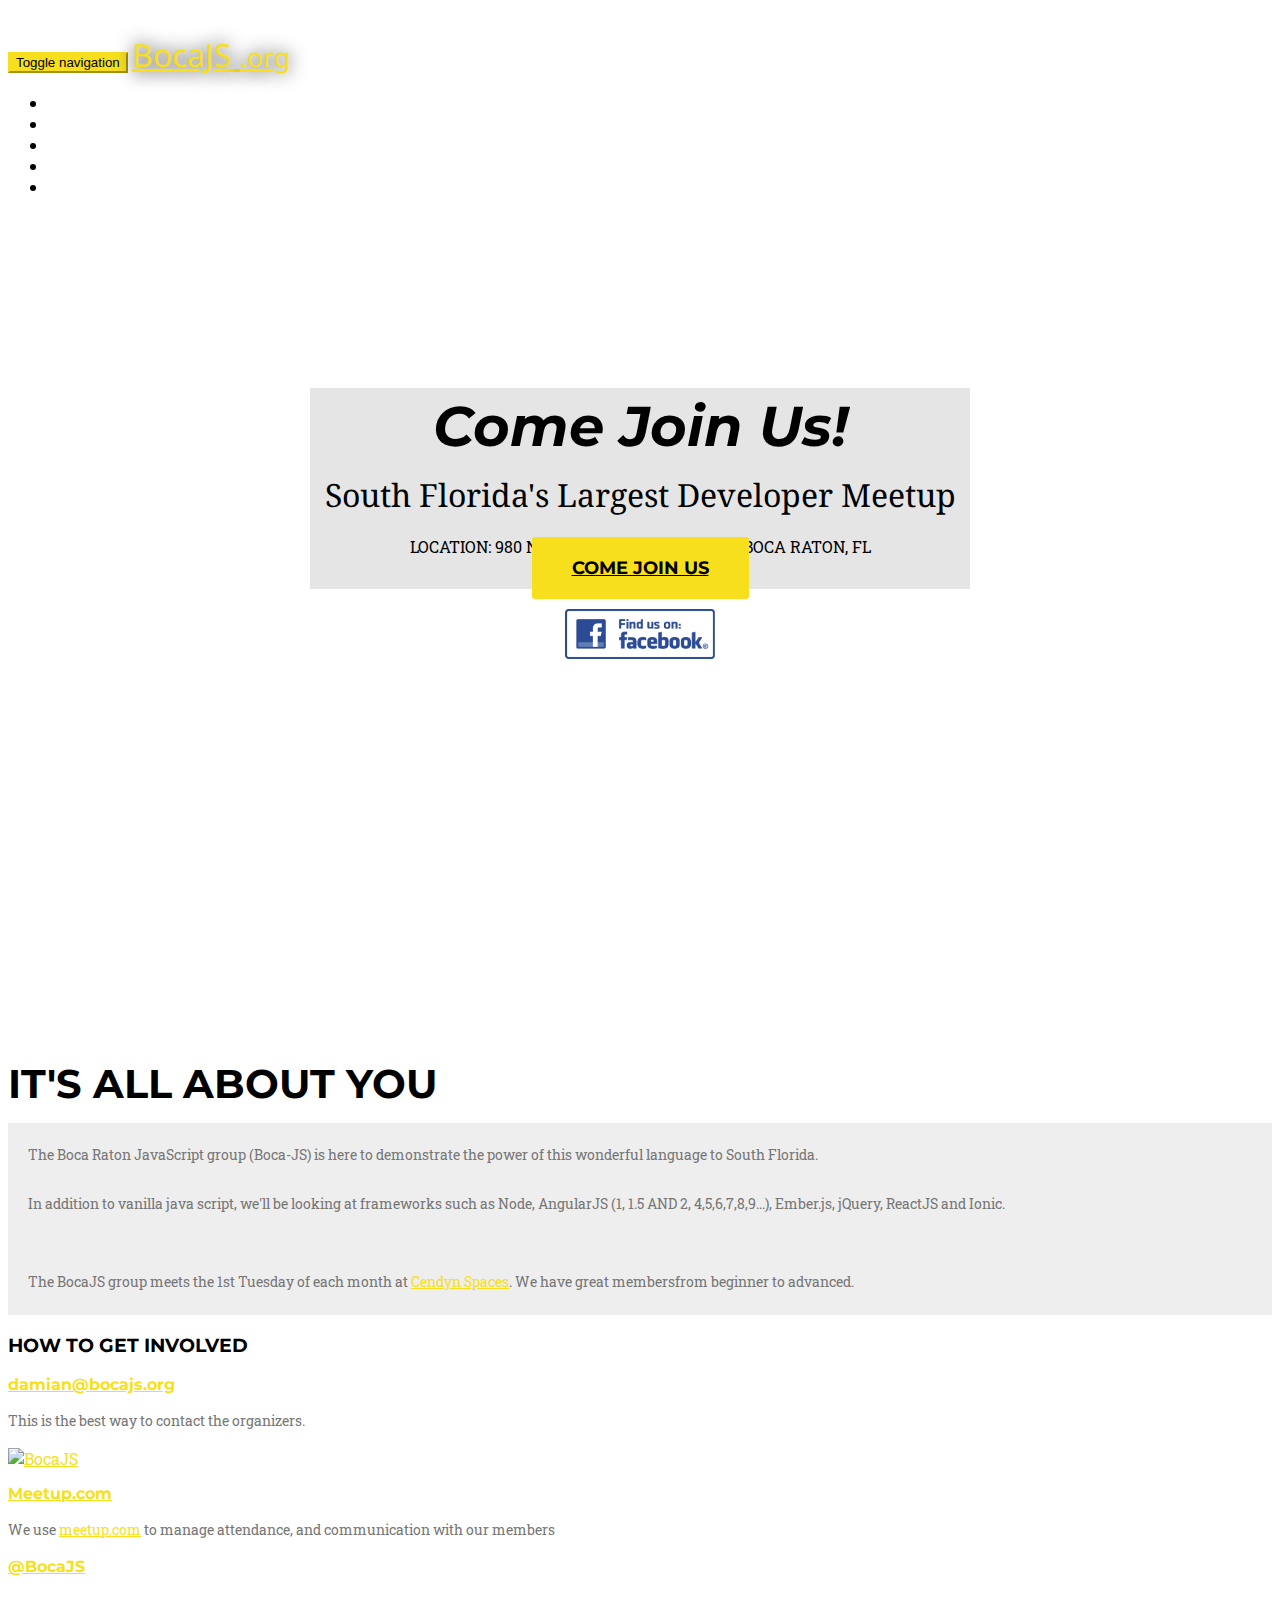
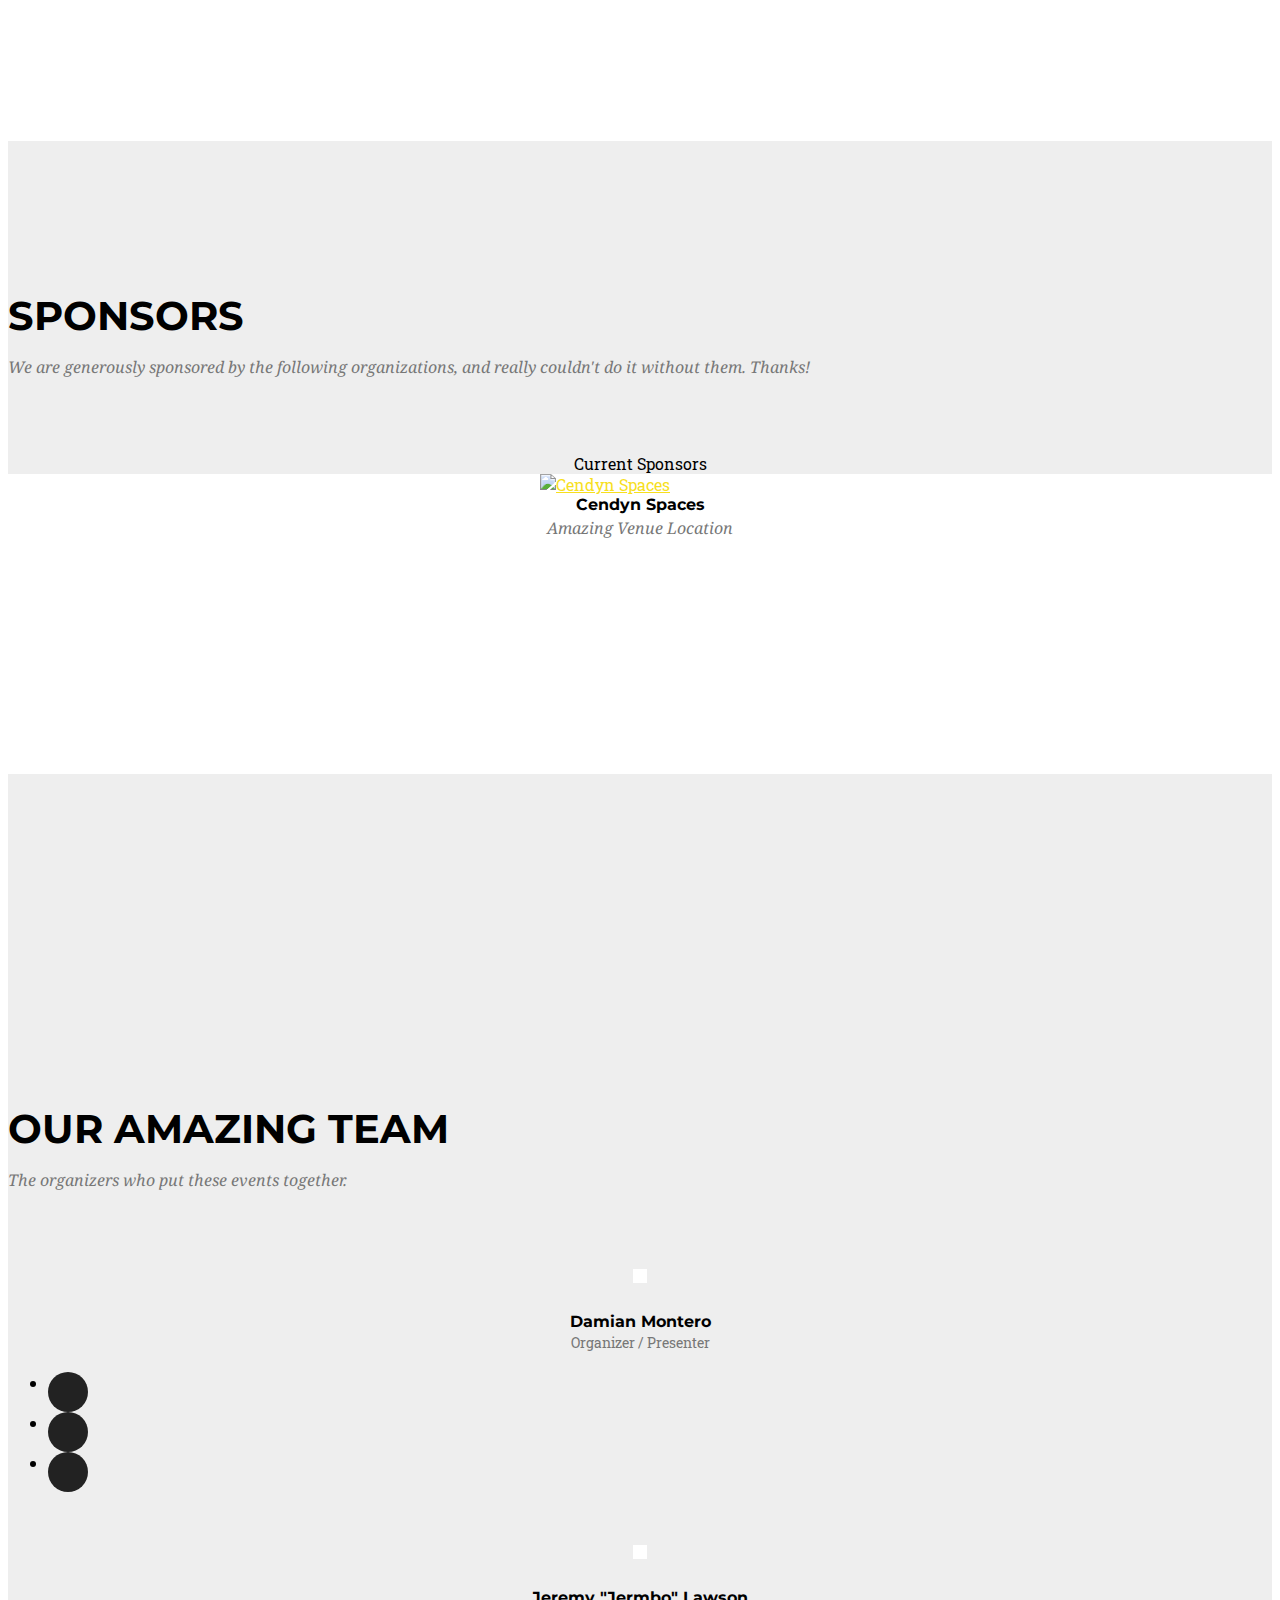
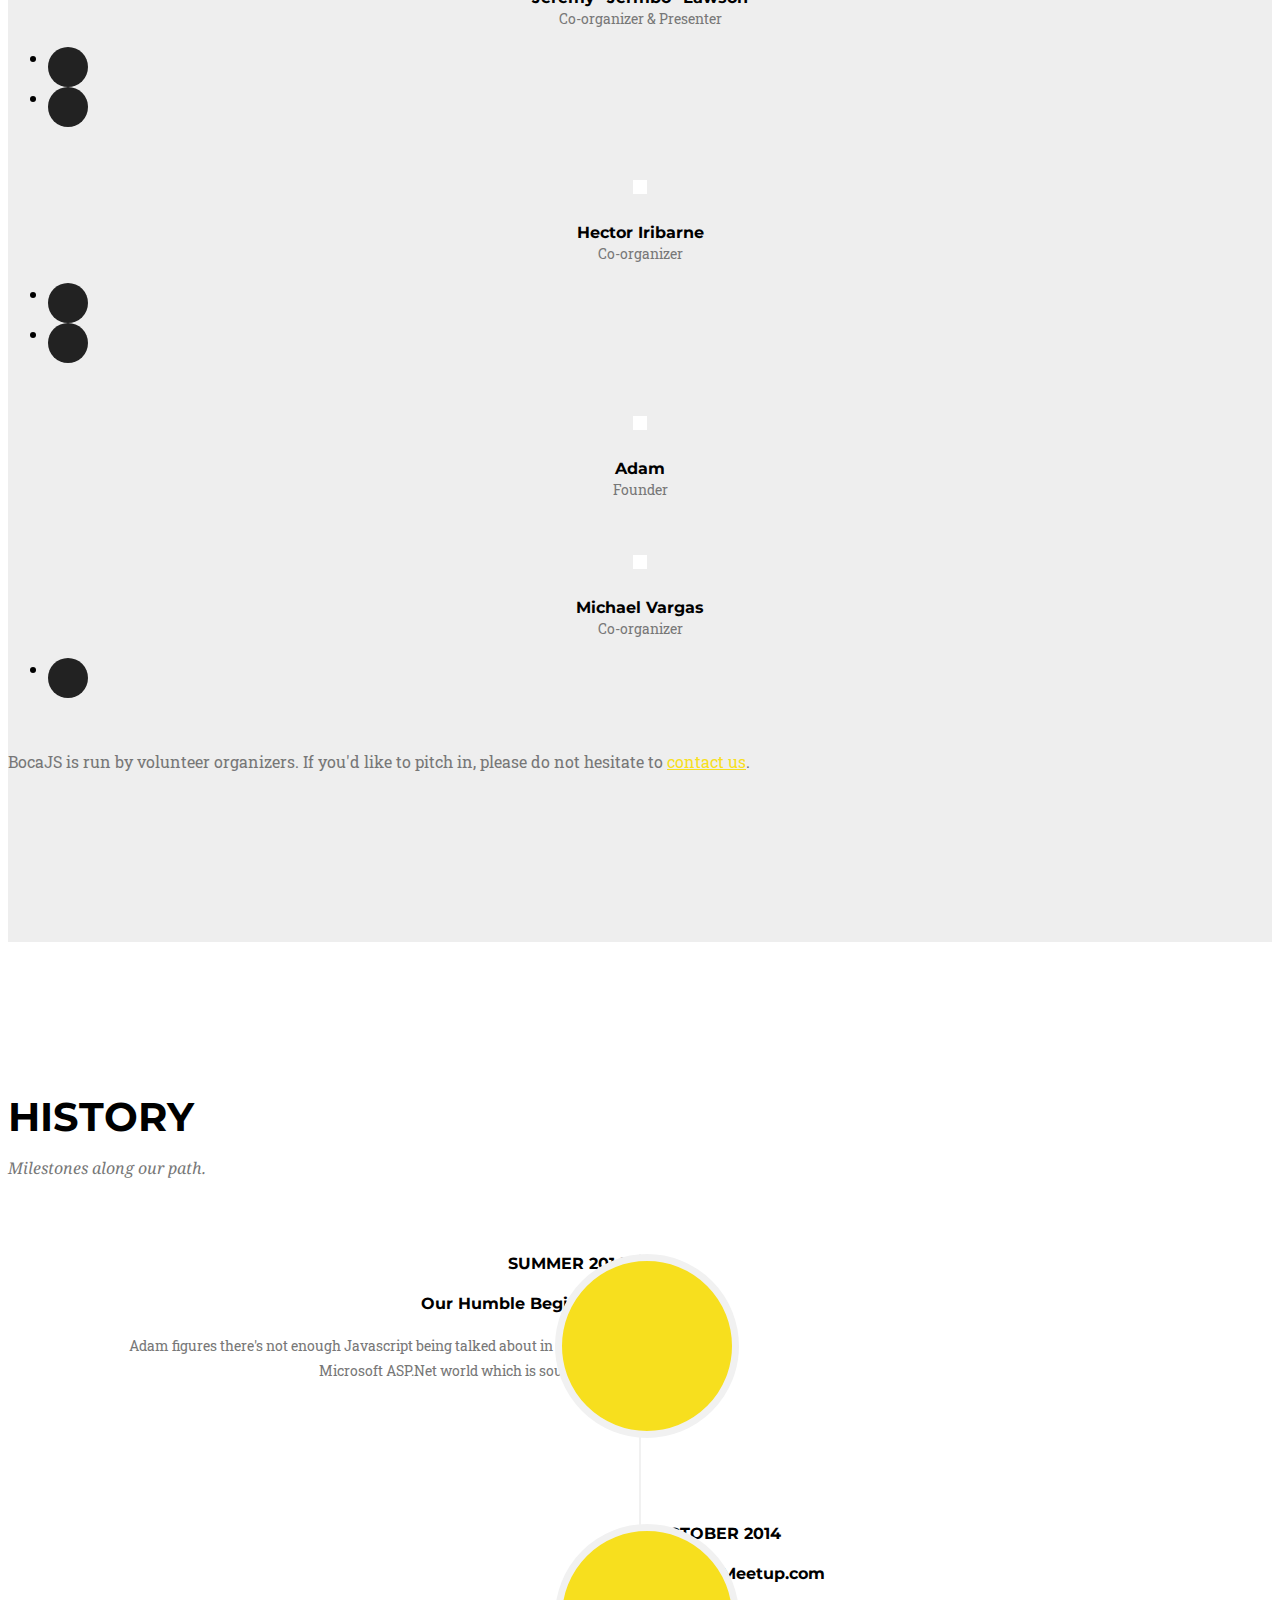
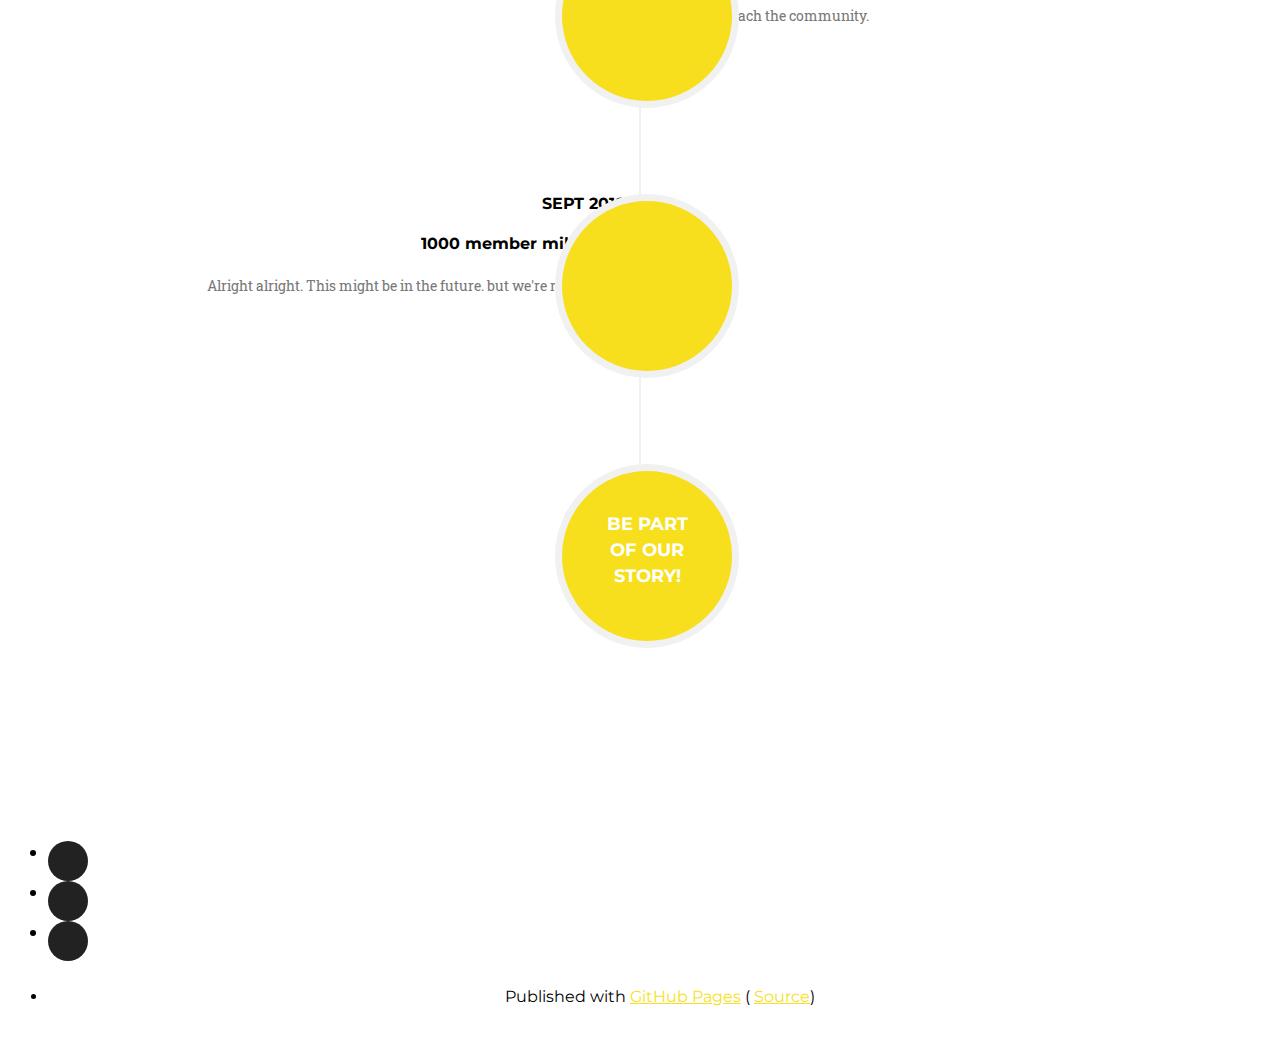
==== commit a242fb31: "cool card for the youtube videos" ====
--- a/index.html
+++ b/index.html
@@ -22,6 +22,8 @@
 
     <!-- Bootstrap Core CSS -->
     <link href="css/bootstrap.min.css" rel="stylesheet">
+
+    <link rel="stylesheet" href="css/card.css">
 
     <!-- Custom CSS -->
     <link href="css/bocajs.css" rel="stylesheet">
@@ -87,7 +89,7 @@
     </nav>
 
     <!-- Header -->
-    <header>
+    <header id="topSection">
         <div class="container">
             <div class="intro-text">
                 <img class="logo" alt="Boca JS" src="https://bocajs.org/images/JSBoca3.png">
@@ -104,22 +106,11 @@
         </div>
     </header>
     <style>
-        .youtubeIframe {
-            display:inline-block; 
-            margin-right:10px;
-        }
-        #youtubeVideos {
-            overflow-x: scroll;
-            overflow-y: hidden;
-            white-space: nowrap;
-
-        }
+
     </style>
     <!-- Services Section -->
-    <h1>Latest videos of events:</h1>
-    <div id="youtubeVideos" style="width:100%;">
-        <h2> Loading...</h2>
-    </div>
+    <section class="card-list" id="YoutubeCards">
+    </section>
     <section id="services">
         <div class="container">
             <div class="row">
@@ -157,7 +148,7 @@
                         </span>
                     </a>
                     <h4 class="service-heading">
-                        <a href="mailto:info@bocajs.org">info@bocajs.org</a>
+                        <a href="mailto:damian@bocajs.org">damian@bocajs.org</a>
                     </h4>
                     <p class="text-muted">This is the best way to contact the organizers.</p>
                 </div>
@@ -176,19 +167,15 @@
                         <a href="https://www.meetup.com/BocaJS">meetup.com</a> to manage attendance, and communication with our members</p>
                 </div>
                 <div class="col-sm-4 col-xs-6">
-                    <a href="https://twitter.com/hashtag/BocaJS">
+                    <a href="https://twitter.com/BocaJS">
                         <span class="fa-stack fa-4x">
                             <i class="fa fa-circle fa-stack-2x text-primary"></i>
                             <i class="fa fa-twitter fa-stack-1x fa-inverse"></i>
                         </span>
                     </a>
                     <h4 class="service-heading">
-                        <a href="https://twitter.com/hashtag/BocaJS">#BocaJS</a>
+                        <a href="https://twitter.com/BocaJS">@BocaJS</a>
                     </h4>
-                    <p class="text-muted">
-                        <a href="https://twitter.com/hashtag/BocaJS" class="twitter-follow-button" data-show-count="false" data-size="large">Hashtag #BocaJS</a>
-                        <script>!function (d, s, id) { var js, fjs = d.getElementsByTagName(s)[0]; if (!d.getElementById(id)) { js = d.createElement(s); js.id = id; js.src = "//platform.twitter.com/widgets.js"; fjs.parentNode.insertBefore(js, fjs); } }(document, "script", "twitter-wjs");</script>
-                    </p>
                   
                 </div>
                 <div class="col-sm-3 col-xs-6">
@@ -512,6 +499,7 @@
 
                 // Youtube Video.
                 var youtubeVideos = document.getElementById("youtubeVideos");
+                var YoutubeCards = document.getElementById("YoutubeCards");
                 fetch('https://wall.bocajs.org/GetYoutubeFeed')
                 .then(function(response) {
                     return response.json();
@@ -519,10 +507,13 @@
                 .then(function(videos) {
                     youtubeVideos.innerHTML="";
                     videos.map(video => {
-                        var VideoNode =  document.createElement("Div"); 
-                        VideoNode.classList.add("youtubeIframe")
-                        VideoNode.innerHTML = "<iframe class=\"video\" src=\"https://www.youtube.com/embed/" + video.videoID + "?enablejsapi=1\" width=600 height=300 frameborder=\"0\" allowfullscreen></iframe>";
-                        youtubeVideos.appendChild(VideoNode);    
+                        var VideoCard =  document.createElement("article"); 
+                        VideoCard.classList.add("card");
+                        var headerCard =  document.createElement("header"); 
+                        headerCard.classList.add("card-header");
+                        headerCard.innerHTML = "<iframe class=\"video\" src=\"https://www.youtube.com/embed/" + video.videoID + "?enablejsapi=1\" width=400 height=200 frameborder=\"0\" allowfullscreen></iframe><a href=\"" + video.videoUrlLink + "\" target=\"_blank\"><h2>" + video.title + "</h2></a>";
+                        VideoCard.appendChild(headerCard);
+                        YoutubeCards.appendChild(VideoCard);
                     });
                     
                 
--- a/css/card.css
+++ b/css/card.css
@@ -0,0 +1,160 @@
+@import url('https://fonts.googleapis.com/css2?family=DM+Mono:wght@300;400;500&display=swap');
+
+
+.card-list {
+    display: flex;
+    padding: 3rem;
+    overflow-x: scroll;
+}
+
+.card-list::-webkit-scrollbar {
+    width: 10px;
+    height: 10px;
+}
+.card-list::-webkit-scrollbar-thumb {
+    background: #201c29;
+    border-radius: 10px;
+    box-shadow: inset 2px 2px 2px hsla(0,0%,100%,.25), inset -2px -2px 2px rgba(0,0,0,.25);
+}
+
+.card-list::-webkit-scrollbar-track {
+    background: linear-gradient(90deg,#201c29,#201c29 1px,#17141d 0,#17141d);
+}
+
+
+.card {
+    height: 350px;
+    width: 500px;
+    min-width: 250px;
+    padding: 1.5rem;
+    border-radius: 16px;
+    background: #17141d;
+    box-shadow: -1rem 0 3rem #000;
+    display: flex;
+    flex-direction: column;
+    transition: .2s;
+    margin: 0;
+    scroll-snap-align: start;
+    clear: both;
+    position: relative;
+}
+
+.card:focus-within~.card, .card:hover~.card {
+    transform: translateX(130px);
+}
+
+.card:hover {
+    transform: translateY(-1rem);
+}
+
+.card:not(:first-child) {
+    margin-left: -130px;
+}
+
+
+.card-header {
+    margin-bottom: auto;
+}
+
+.card-header p {
+    font-size: 14px;
+    margin: 0 0 1rem;
+    color: #7a7a8c;
+}
+
+.card-header h2 {
+    font-size: 20px;
+    margin: .25rem 0 auto;
+    text-decoration: none;
+    color: #7a7a8c;
+    border: 0;
+    display: inline-block;
+    cursor: pointer;
+}
+
+.card-header h2:hover {
+    background: linear-gradient(90deg,#ff8a00,#e52e71);
+    text-shadow: none;
+    -webkit-text-fill-color: transparent;
+    -webkit-background-clip: text;
+    background-clip: text;
+}
+
+.card-author {
+    margin: 3rem 0 0;
+    display: grid;
+    grid-template-columns: 75px 1fr;
+    align-items: center;
+    position: relative;
+}
+
+.author-avatar {
+    grid-area: auto;
+    align-self: start;
+    position: relative;
+    box-sizing: border-box;
+}
+
+.author-avatar img {
+    width: 40px;
+    height: 40px;
+    border-radius: 50%;
+    filter: grayscale(100%);
+    display: block;
+    overflow: hidden;
+    margin: 16px 10px;
+}
+
+.author-name {
+    grid-area: auto;
+    box-sizing: border-box;
+}
+
+.author-name-prefix {
+    font-style: normal;
+    font-weight: 700;
+    color: #7a7a8c;
+}
+
+.half-circle {
+    position: absolute;
+    bottom: 0;
+    left: 0;
+    width: 60px;
+    height: 48px;
+    fill: none;
+    stroke: #ff8a00;
+    stroke-width: 8;
+    stroke-linecap: round;
+    pointer-events: none;
+}
+
+.tags {
+    margin: 1rem 0 2rem;
+    padding: .5rem 0 1rem;
+    line-height: 2;
+    margin-bottom: 0;
+}
+
+.tags a {
+    font-style: normal;
+    font-weight: 700;
+    font-size: .5rem;
+    color: #7a7a8c;
+    text-transform: uppercase;
+    font-size: .66rem;
+    border: 3px solid #28242f;
+    border-radius: 2rem;
+    padding: .2rem .85rem .25rem;
+    position: relative;
+}
+
+.tags a:hover {
+    background: linear-gradient(90deg,#ff8a00,#e52e71);
+    text-shadow: none;
+    -webkit-text-fill-color: transparent;
+    -webkit-background-clip: text;
+    -webkit-box-decoration-break: clone;
+    background-clip: text;
+    border-color: white;
+}--- a/css/bocajs.css
+++ b/css/bocajs.css
@@ -0,0 +1,764 @@
+body {
+  overflow-x: hidden;
+  font-family: "Roboto Slab", "Helvetica Neue", Helvetica, Arial, sans-serif;
+}
+.text-muted {
+  color: #777777;
+}
+.text-primary {
+  color: #f7df1e;
+}
+p {
+  font-size: 14px;
+  line-height: 1.75;
+}
+p.large {
+  font-size: 16px;
+}
+a,
+a:hover,
+a:focus,
+a:active,
+a.active {
+  outline: none;
+}
+a {
+  color: #f7df1e;
+}
+a:hover,
+a:focus,
+a:active,
+a.active {
+  color: #dac308;
+}
+h1,
+h2,
+h3,
+h4,
+h5,
+h6 {
+  font-family: "Montserrat", "Helvetica Neue", Helvetica, Arial, sans-serif;
+  text-transform: uppercase;
+  font-weight: 700;
+}
+.img-centered {
+  margin: 0 auto;
+}
+.bg-light-gray {
+  background-color: #eeeeee;
+}
+.bg-darkest-gray {
+  background-color: #222222;
+}
+.btn-primary {
+  color: white;
+  background-color: #f7df1e;
+  border-color: #f7df1e;
+  font-family: "Montserrat", "Helvetica Neue", Helvetica, Arial, sans-serif;
+  text-transform: uppercase;
+  font-weight: 700;
+}
+.btn-primary:hover,
+.btn-primary:focus,
+.btn-primary:active,
+.btn-primary.active,
+.open .dropdown-toggle.btn-primary {
+  color: white;
+  background-color: #dac308;
+  border-color: #d0ba07;
+}
+.btn-primary:active,
+.btn-primary.active,
+.open .dropdown-toggle.btn-primary {
+  background-image: none;
+}
+.btn-primary.disabled,
+.btn-primary[disabled],
+fieldset[disabled] .btn-primary,
+.btn-primary.disabled:hover,
+.btn-primary[disabled]:hover,
+fieldset[disabled] .btn-primary:hover,
+.btn-primary.disabled:focus,
+.btn-primary[disabled]:focus,
+fieldset[disabled] .btn-primary:focus,
+.btn-primary.disabled:active,
+.btn-primary[disabled]:active,
+fieldset[disabled] .btn-primary:active,
+.btn-primary.disabled.active,
+.btn-primary[disabled].active,
+fieldset[disabled] .btn-primary.active {
+  background-color: #f7df1e;
+  border-color: #f7df1e;
+}
+.btn-primary .badge {
+  color: #f7df1e;
+  background-color: white;
+}
+.btn-xl {
+  margin-top:10px;
+  color: white;
+  background-color: #f7df1e;
+  border-color: #f7df1e;
+  font-family: "Montserrat", "Helvetica Neue", Helvetica, Arial, sans-serif;
+  text-transform: uppercase;
+  color: black;
+  font-weight: 700;
+  border-radius: 3px;
+  font-size: 18px;
+  padding: 20px 40px;
+}
+.btn-xl:hover,
+.btn-xl:focus,
+.btn-xl:active,
+.btn-xl.active,
+.open .dropdown-toggle.btn-xl {
+  color: white;
+  background-color: #dac308;
+  border-color: #d0ba07;
+}
+.btn-xl:active,
+.btn-xl.active,
+.open .dropdown-toggle.btn-xl {
+  background-image: none;
+}
+.btn-xl.disabled,
+.btn-xl[disabled],
+fieldset[disabled] .btn-xl,
+.btn-xl.disabled:hover,
+.btn-xl[disabled]:hover,
+fieldset[disabled] .btn-xl:hover,
+.btn-xl.disabled:focus,
+.btn-xl[disabled]:focus,
+fieldset[disabled] .btn-xl:focus,
+.btn-xl.disabled:active,
+.btn-xl[disabled]:active,
+fieldset[disabled] .btn-xl:active,
+.btn-xl.disabled.active,
+.btn-xl[disabled].active,
+fieldset[disabled] .btn-xl.active {
+  background-color: #f7df1e;
+  border-color: #f7df1e;
+}
+.btn-xl .badge {
+  color: #f7df1e;
+  background-color: white;
+}
+.navbar-default {
+  background-color: #222222;
+  border-color: transparent;
+}
+.navbar-default .navbar-brand {
+  color: #f7df1e;
+  font-family: "Droid Sans", "Helvetica Neue", Helvetica, Arial, cursive;
+}
+.navbar-default .navbar-brand:hover,
+.navbar-default .navbar-brand:focus,
+.navbar-default .navbar-brand:active,
+.navbar-default .navbar-brand.active {
+  color: #dac308;
+}
+.navbar-default .navbar-collapse {
+  border-color: rgba(255, 255, 255, 0.02);
+}
+.navbar-default .navbar-toggle {
+  background-color: #f7df1e;
+  border-color: #f7df1e;
+}
+.navbar-default .navbar-toggle .icon-bar {
+  background-color: white;
+}
+.navbar-default .navbar-toggle:hover,
+.navbar-default .navbar-toggle:focus {
+  background-color: #f7df1e;
+}
+.navbar-default .nav li a {
+  font-family: "Montserrat", "Helvetica Neue", Helvetica, Arial, sans-serif;
+  text-transform: uppercase;
+  font-weight: 400;
+  letter-spacing: 1px;
+  color: white;
+}
+.navbar-default .nav li a:hover,
+.navbar-default .nav li a:focus {
+  color: #f7df1e;
+  outline: none;
+}
+.navbar-default .navbar-nav > .active > a {
+  border-radius: 0;
+  color: white;
+  background-color: #f7df1e;
+}
+.navbar-default .navbar-nav > .active > a:hover,
+.navbar-default .navbar-nav > .active > a:focus {
+  color: white;
+  background-color: #dac308;
+}
+@media (min-width: 768px) {
+  .navbar-default {
+    background-color: transparent;
+    padding: 25px 0;
+    -webkit-transition: padding 0.3s;
+    -moz-transition: padding 0.3s;
+    transition: padding 0.3s;
+    border: none;
+  }
+  .navbar-default .navbar-brand {
+    text-shadow: 0px 0px 18px #222222;
+    font-size: 2em;
+    -webkit-transition: all 0.3s;
+    -moz-transition: all 0.3s;
+    transition: all 0.3s;
+  }
+  .navbar-default .navbar-nav > .active > a {
+    border-radius: 3px;
+  }
+  .navbar-default.navbar-shrink {
+    background-color: #222222;
+    padding: 10px 0;
+  }
+  .navbar-default.navbar-shrink .navbar-brand {
+    font-size: 1.5em;
+  }
+}
+#topSection {
+  background-image: url('../images/background1.jpg');
+  background-repeat: none;
+  background-attachment: scroll;
+  background-position: center center;
+  -webkit-background-size: cover;
+  -moz-background-size: cover;
+  background-size: cover;
+  -o-background-size: cover;
+  text-align: center;
+  color: white;
+}
+#topSection img.logo {
+  float: left;
+  margin-left: -24px;
+  margin-top: -16px;
+  padding-bottom: 40px;
+  width: 150px;
+}
+#topSection .intro-text {
+  padding-top: 80px;
+  padding-bottom: 80px;
+}
+#topSection .intro-text .intro-lead-in {
+  font-family: "Droid Serif", "Helvetica Neue", Helvetica, Arial, sans-serif;
+  font-size: 22px;
+  line-height: 22px;
+  margin-bottom: 25px;
+}
+#topSection .intro-text .intro-heading {
+  font-family: "Montserrat", "Helvetica Neue", Helvetica, Arial, sans-serif;
+  text-transform: uppercase;
+  text-transform: none;
+  font-style: italic;
+  font-weight: 300;
+  font-size: 18px;
+  line-height: 18px;
+  margin-bottom: 25px;
+}
+@media (min-width: 768px) {
+  #topSection img.logo {
+    margin-left: -24px;
+    margin-top: -48px;
+    width: 200px;
+  }
+  #topSection .intro-text {
+    padding-top: 150px;
+    padding-bottom: 150px;
+  }
+  #topSection .intro-text .intro-lead-in {
+    font-family: "Droid Serif", "Helvetica Neue", Helvetica, Arial, sans-serif;
+    font-size: 32px;
+    line-height: 32px;
+    margin-bottom: 25px;
+  }
+  #topSection .intro-text .intro-heading {
+    font-family: "Montserrat", "Helvetica Neue", Helvetica, Arial, sans-serif;
+    text-transform: uppercase;
+    text-transform: none;
+    font-style: italic;
+    font-weight: 700;
+    font-size: 56px;
+    line-height: 56px;
+    margin-bottom: 25px;
+  }
+}
+section {
+  padding: 100px 0;
+}
+section h2.section-heading {
+  font-size: 40px;
+  margin-top: 0;
+  margin-bottom: 15px;
+}
+section h3.section-subheading {
+  font-size: 16px;
+  font-family: "Droid Serif", "Helvetica Neue", Helvetica, Arial, sans-serif;
+  text-transform: none;
+  font-style: italic;
+  font-weight: 400;
+  margin-bottom: 75px;
+}
+@media (min-width: 768px) {
+  section {
+    padding: 150px 0;
+  }
+}
+@media (max-width: 420px) {
+  h4.service-heading {
+    font-size: 14px;
+  }
+}
+.service-heading {
+  margin: 15px 0;
+  text-transform: none;
+}
+#portfolio .portfolio-item {
+  background-color: white;
+  margin: 0 0 5px;
+  right: 0;
+  /*border: 1px solid red;*/
+}
+#portfolio .portfolio-item .portfolio-link {
+  display: block;
+  position: relative;
+  max-width: 200px;
+  margin: 0 auto;
+}
+#portfolio .portfolio-item .portfolio-link .portfolio-hover {
+  background: rgba(247, 223, 30, 0.8);
+  position: absolute;
+  width: 100%;
+  height: 100%;
+  opacity: 0;
+  transition: all ease 0.5s;
+  -webkit-transition: all ease 0.5s;
+  -moz-transition: all ease 0.5s;
+}
+#portfolio .portfolio-item .portfolio-link .portfolio-hover:hover {
+  opacity: 1;
+}
+#portfolio .portfolio-item .portfolio-link .portfolio-hover .portfolio-hover-content {
+  position: absolute;
+  width: 100%;
+  height: 20px;
+  font-size: 20px;
+  text-align: center;
+  top: 50%;
+  margin-top: -12px;
+  color: white;
+}
+#portfolio .portfolio-item .portfolio-link .portfolio-hover .portfolio-hover-content i {
+  margin-top: -12px;
+}
+#portfolio .portfolio-item .portfolio-link .portfolio-hover .portfolio-hover-content h3,
+#portfolio .portfolio-item .portfolio-link .portfolio-hover .portfolio-hover-content h4 {
+  margin: 0;
+}
+#portfolio .portfolio-item .portfolio-caption {
+  max-width: 200px;
+  min-height: 132px;
+  margin: 0 auto;
+  /*background-color: white;*/
+  text-align: center;
+  padding: 0px;
+}
+#portfolio .portfolio-item .portfolio-caption h4 {
+  text-transform: none;
+  margin: 0;
+}
+#portfolio .portfolio-item .portfolio-caption p {
+  font-family: "Droid Serif", "Helvetica Neue", Helvetica, Arial, sans-serif;
+  font-style: italic;
+  font-size: 16px;
+  margin: 0;
+}
+#portfolio * {
+  z-index: 2;
+}
+@media (min-width: 767px) {
+  #portfolio .portfolio-item {
+    margin: 0 0 30px;
+  }
+}
+.timeline {
+  list-style: none;
+  padding: 0;
+  position: relative;
+}
+.timeline:before {
+  top: 0;
+  bottom: 0;
+  position: absolute;
+  content: "";
+  width: 2px;
+  background-color: #f1f1f1;
+  left: 40px;
+  margin-left: -1.5px;
+}
+.timeline > li {
+  margin-bottom: 50px;
+  position: relative;
+  min-height: 50px;
+}
+.timeline > li:before,
+.timeline > li:after {
+  content: " ";
+  display: table;
+}
+.timeline > li:after {
+  clear: both;
+}
+.timeline > li .timeline-panel {
+  width: 100%;
+  float: right;
+  padding: 0 20px 0 100px;
+  position: relative;
+  text-align: left;
+}
+.timeline > li .timeline-panel:before {
+  border-left-width: 0;
+  border-right-width: 15px;
+  left: -15px;
+  right: auto;
+}
+.timeline > li .timeline-panel:after {
+  border-left-width: 0;
+  border-right-width: 14px;
+  left: -14px;
+  right: auto;
+}
+.timeline > li .timeline-image {
+  left: 0;
+  margin-left: 0;
+  width: 80px;
+  height: 80px;
+  position: absolute;
+  z-index: 100;
+  background-color: #f7df1e;
+  color: white;
+  border-radius: 100%;
+  border: 7px solid #f1f1f1;
+  text-align: center;
+}
+.timeline > li .timeline-image h4 {
+  font-size: 10px;
+  margin-top: 12px;
+  line-height: 14px;
+}
+.timeline > li.timeline-inverted > .timeline-panel {
+  float: right;
+  text-align: left;
+  padding: 0 20px 0 100px;
+}
+.timeline > li.timeline-inverted > .timeline-panel:before {
+  border-left-width: 0;
+  border-right-width: 15px;
+  left: -15px;
+  right: auto;
+}
+.timeline > li.timeline-inverted > .timeline-panel:after {
+  border-left-width: 0;
+  border-right-width: 14px;
+  left: -14px;
+  right: auto;
+}
+.timeline > li:last-child {
+  margin-bottom: 0;
+}
+.timeline .timeline-heading h4 {
+  margin-top: 0;
+  color: inherit;
+}
+.timeline .timeline-heading h4.subheading {
+  text-transform: none;
+}
+.timeline .timeline-body > p,
+.timeline .timeline-body > ul {
+  margin-bottom: 0;
+}
+@media (min-width: 768px) {
+  .timeline:before {
+    left: 50%;
+  }
+  .timeline > li {
+    margin-bottom: 100px;
+    min-height: 100px;
+  }
+  .timeline > li .timeline-panel {
+    width: 41%;
+    float: left;
+    padding: 0 20px 20px 30px;
+    text-align: right;
+  }
+  .timeline > li .timeline-image {
+    width: 100px;
+    height: 100px;
+    left: 50%;
+    margin-left: -50px;
+  }
+  .timeline > li .timeline-image h4 {
+    font-size: 13px;
+    margin-top: 16px;
+    line-height: 18px;
+  }
+  .timeline > li.timeline-inverted > .timeline-panel {
+    float: right;
+    text-align: left;
+    padding: 0 30px 20px 20px;
+  }
+}
+@media (min-width: 992px) {
+  .timeline > li {
+    min-height: 150px;
+  }
+  .timeline > li .timeline-panel {
+    padding: 0 20px 20px;
+  }
+  .timeline > li .timeline-image {
+    width: 150px;
+    height: 150px;
+    margin-left: -75px;
+  }
+  .timeline > li .timeline-image h4 {
+    font-size: 18px;
+    margin-top: 30px;
+    line-height: 26px;
+  }
+  .timeline > li.timeline-inverted > .timeline-panel {
+    padding: 0 20px 20px;
+  }
+}
+@media (min-width: 1200px) {
+  .timeline > li {
+    min-height: 170px;
+  }
+  .timeline > li .timeline-panel {
+    padding: 0 20px 20px 100px;
+  }
+  .timeline > li .timeline-image {
+    width: 170px;
+    height: 170px;
+    margin-left: -85px;
+  }
+  .timeline > li .timeline-image h4 {
+    margin-top: 40px;
+  }
+  .timeline > li.timeline-inverted > .timeline-panel {
+    padding: 0 100px 20px 20px;
+  }
+}
+@media (max-width: 420px) {
+  .team-member h4 {
+    font-size: 14px;
+    min-height: 30px;
+  }
+}
+.team-member {
+  text-align: center;
+  margin-bottom: 50px;
+}
+.team-member img {
+  margin: 0 auto;
+  border: 7px solid white;
+}
+.team-member h4 {
+  margin-top: 25px;
+  margin-bottom: 0;
+  text-transform: none;
+}
+.team-member p {
+  margin-top: 0;
+}
+aside.clients img {
+  margin: 50px auto;
+}
+section#contact {
+  background-color: #222222;
+  background-image: url('../img/map-image.png');
+  background-position: center;
+  background-repeat: no-repeat;
+}
+section#contact .section-heading {
+  color: white;
+}
+section#contact .form-group {
+  margin-bottom: 25px;
+}
+section#contact .form-group input,
+section#contact .form-group textarea {
+  padding: 20px;
+}
+section#contact .form-group input.form-control {
+  height: auto;
+}
+section#contact .form-group textarea.form-control {
+  height: 236px;
+}
+section#contact .form-control:focus {
+  border-color: #f7df1e;
+  box-shadow: none;
+}
+section#contact ::-webkit-input-placeholder {
+  font-family: "Montserrat", "Helvetica Neue", Helvetica, Arial, sans-serif;
+  text-transform: uppercase;
+  font-weight: 700;
+  color: #bbbbbb;
+}
+section#contact :-moz-placeholder {
+  /* Firefox 18- */
+  font-family: "Montserrat", "Helvetica Neue", Helvetica, Arial, sans-serif;
+  text-transform: uppercase;
+  font-weight: 700;
+  color: #bbbbbb;
+}
+section#contact ::-moz-placeholder {
+  /* Firefox 19+ */
+  font-family: "Montserrat", "Helvetica Neue", Helvetica, Arial, sans-serif;
+  text-transform: uppercase;
+  font-weight: 700;
+  color: #bbbbbb;
+}
+section#contact :-ms-input-placeholder {
+  font-family: "Montserrat", "Helvetica Neue", Helvetica, Arial, sans-serif;
+  text-transform: uppercase;
+  font-weight: 700;
+  color: #bbbbbb;
+}
+section#contact .text-danger {
+  color: #e74c3c;
+}
+footer {
+  padding: 25px 0;
+  text-align: center;
+}
+footer span.copyright {
+  line-height: 40px;
+  font-family: "Montserrat", "Helvetica Neue", Helvetica, Arial, sans-serif;
+  text-transform: uppercase;
+  text-transform: none;
+}
+footer ul.quicklinks {
+  margin-bottom: 0;
+  line-height: 40px;
+  font-family: "Montserrat", "Helvetica Neue", Helvetica, Arial, sans-serif;
+  text-transform: uppercase;
+  text-transform: none;
+}
+ul.social-buttons {
+  margin-bottom: 0;
+}
+ul.social-buttons li a {
+  display: block;
+  background-color: #222222;
+  height: 40px;
+  width: 40px;
+  border-radius: 100%;
+  font-size: 20px;
+  line-height: 40px;
+  color: white;
+  outline: none;
+  -webkit-transition: all 0.3s;
+  -moz-transition: all 0.3s;
+  transition: all 0.3s;
+}
+ul.social-buttons li a:hover,
+ul.social-buttons li a:focus,
+ul.social-buttons li a:active {
+  background-color: #f7df1e;
+}
+.btn:focus,
+.btn:active,
+.btn.active,
+.btn:active:focus {
+  outline: none;
+}
+.portfolio-modal .modal-content {
+  border-radius: 0;
+  background-clip: border-box;
+  -webkit-box-shadow: none;
+  box-shadow: none;
+  border: none;
+  min-height: 100%;
+  padding: 100px 0;
+  text-align: center;
+}
+.portfolio-modal .modal-content h2 {
+  margin-bottom: 15px;
+  font-size: 3em;
+}
+.portfolio-modal .modal-content p {
+  margin-bottom: 30px;
+}
+.portfolio-modal .modal-content p.item-intro {
+  margin: 20px 0 30px;
+  font-family: "Droid Serif", "Helvetica Neue", Helvetica, Arial, sans-serif;
+  font-style: italic;
+  font-size: 16px;
+}
+.portfolio-modal .modal-content ul.list-inline {
+  margin-bottom: 30px;
+  margin-top: 0;
+}
+.portfolio-modal .modal-content img {
+  margin-bottom: 30px;
+}
+.portfolio-modal .close-modal {
+  position: absolute;
+  width: 75px;
+  height: 75px;
+  background-color: transparent;
+  top: 25px;
+  right: 25px;
+  cursor: pointer;
+}
+.portfolio-modal .close-modal:hover {
+  opacity: 0.3;
+}
+.portfolio-modal .close-modal .lr {
+  height: 75px;
+  width: 1px;
+  margin-left: 35px;
+  background-color: #222222;
+  transform: rotate(45deg);
+  -ms-transform: rotate(45deg);
+  /* IE 9 */
+  -webkit-transform: rotate(45deg);
+  /* Safari and Chrome */
+  z-index: 1051;
+}
+.portfolio-modal .close-modal .lr .rl {
+  height: 75px;
+  width: 1px;
+  background-color: #222222;
+  transform: rotate(90deg);
+  -ms-transform: rotate(90deg);
+  /* IE 9 */
+  -webkit-transform: rotate(90deg);
+  /* Safari and Chrome */
+  z-index: 1052;
+}
+.portfolio-modal .modal-backdrop {
+  opacity: 0;
+  display: none;
+}
+::-moz-selection {
+  text-shadow: none;
+  background: #f7df1e;
+}
+::selection {
+  text-shadow: none;
+  background: #f7df1e;
+}
+img::selection {
+  background: transparent;
+}
+img::-moz-selection {
+  background: transparent;
+}
+body {
+  webkit-tap-highlight-color: #f7df1e;
+}
